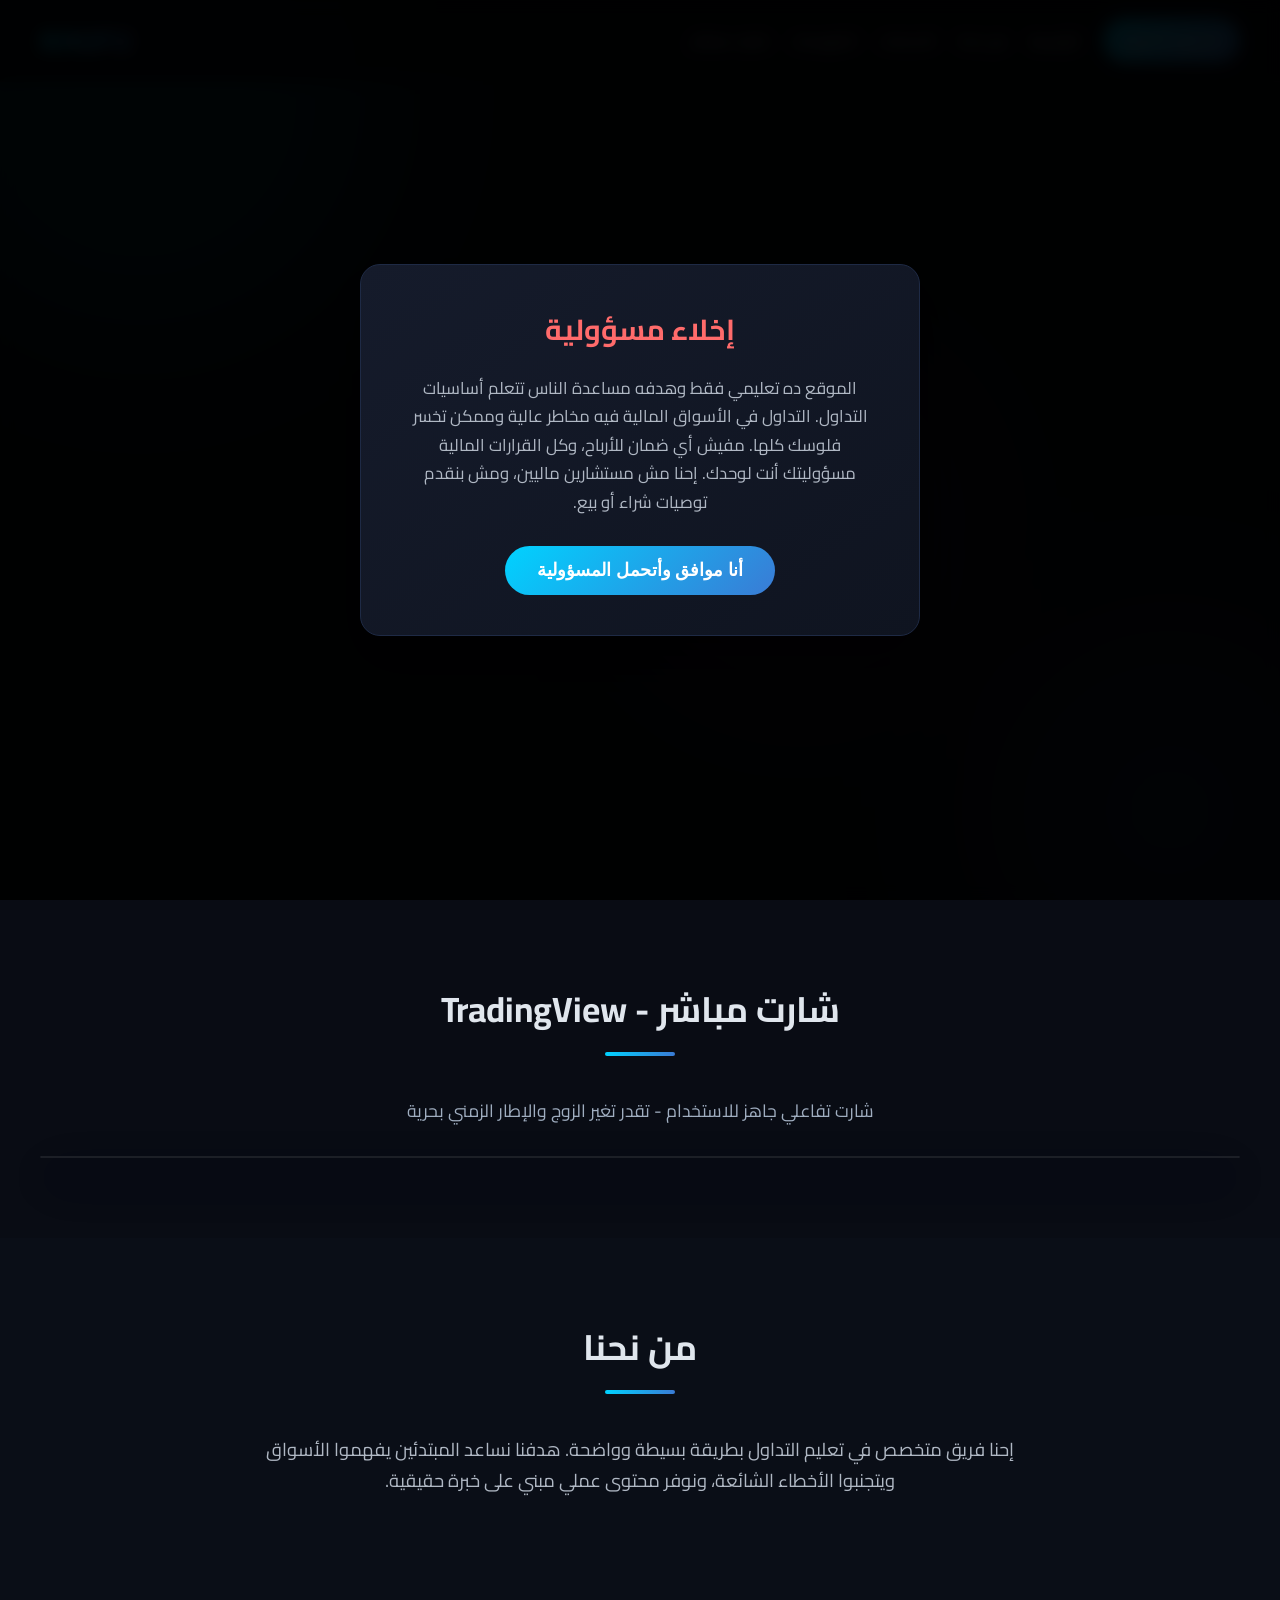
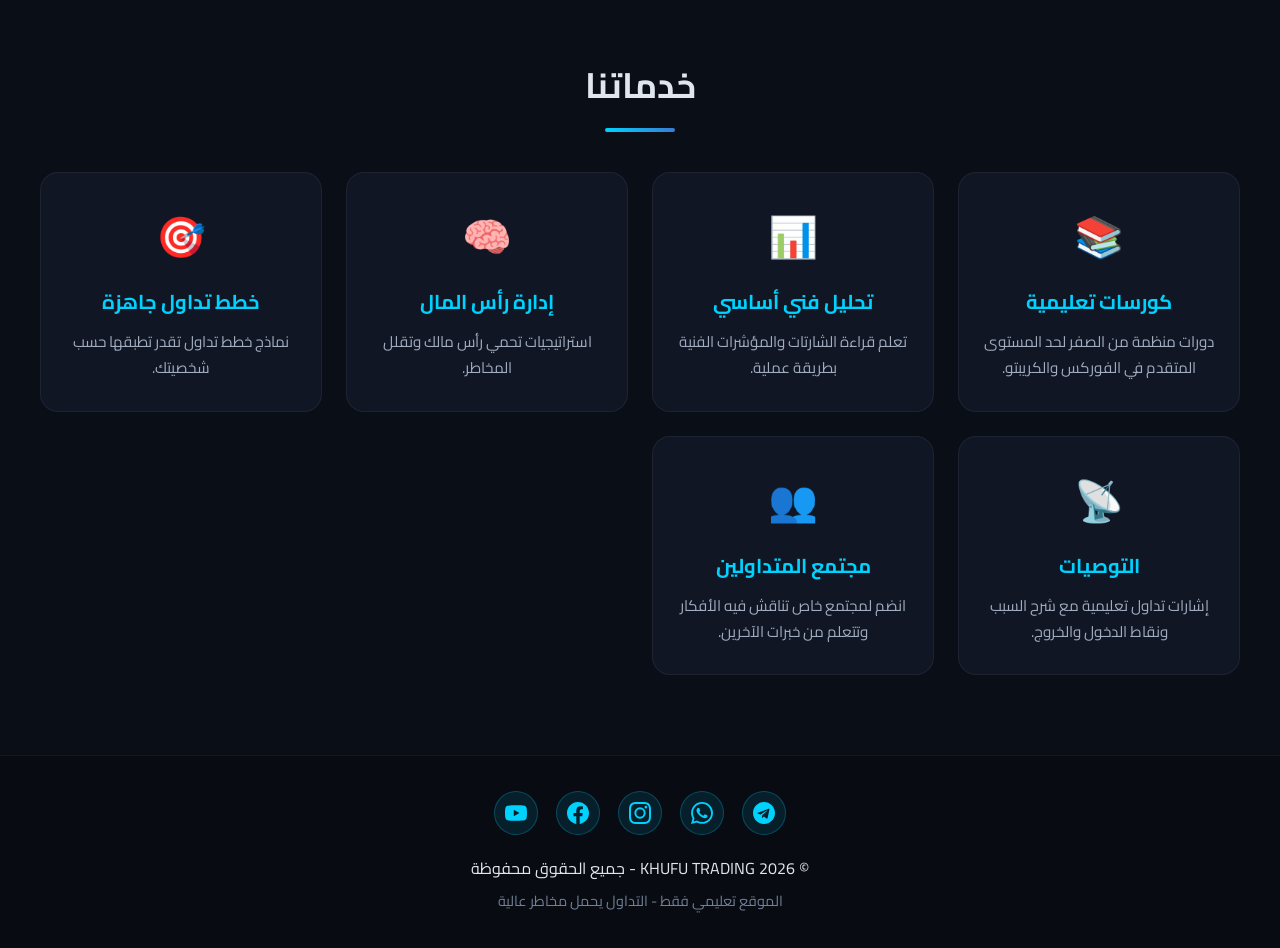
==== index.html @ 61bfe65c "Add files via upload" ====
<!DOCTYPE html>
<html lang="ar" dir="rtl">
<head>
    <meta charset="UTF-8">
    <meta name="viewport" content="width=device-width, initial-scale=1.0">
    <title>KHUFU TRADING | تعليم التداول</title>
    <link rel="stylesheet" href="style.css">
    <link href="https://fonts.googleapis.com/css2?family=Cairo:wght@400;600;700;900&display=swap" rel="stylesheet">
</head>
<body>

    <!-- رسالة إخلاء المسؤولية -->
    <div id="disclaimer-modal" class="modal">
        <div class="modal-content">
            <h2>إخلاء مسؤولية</h2>
            <p>
                الموقع ده تعليمي فقط وهدفه مساعدة الناس تتعلم أساسيات التداول.
                التداول في الأسواق المالية فيه مخاطر عالية وممكن تخسر فلوسك كلها.
                مفيش أي ضمان للأرباح، وكل القرارات المالية مسؤوليتك أنت لوحدك.
                إحنا مش مستشارين ماليين، ومش بنقدم توصيات شراء أو بيع.
            </p>
            <button id="accept-disclaimer">أنا موافق وأتحمل المسؤولية</button>
        </div>
    </div>

    <!-- الهيدر -->
    <header class="header">
    <div class="logo"><a href="index.html" style="text-decoration:none; color:inherit;">KHUFU</a></div>
    <nav class="nav">
        <a href="login.html" class="login-btn">تسجيل الدخول</a>
        <a href="index.html">الرئيسية</a>
        <a href="index.html#about">من نحنا</a>
        <a href="index.html#services">الخدمات</a>
        <a href="dashboard.html">الكورسات</a>
        <a href="index.html#chart">شارت مباشر</a>
    </nav>
    <div class="menu-toggle" id="menu-toggle">☰</div>
</header>

    <!-- الخلفية المتحركة -->
    <div class="animated-bg">
        <div class="circle circle1"></div>
        <div class="circle circle2"></div>
        <div class="circle circle3"></div>
    </div>

    <!-- القسم الرئيسي -->
    <section id="home" class="hero">
        <div class="hero-content">
            <h1 class="main-title">KHUFU TRADING</h1>
            <p>منصة تعليمية متخصصة في أسواق المال والعملات الرقمية</p>
            <a href="#services" class="btn">اكتشف خدماتنا</a>
        </div>
    </section>


    <!-- قسم الشارت المباشر (TradingView Embed) -->
    <section id="chart" class="chart-section section">
        <div class="container">
            <h2 class="section-title">شارت مباشر - TradingView</h2>
            <p class="chart-desc">شارت تفاعلي جاهز للاستخدام - تقدر تغير الزوج والإطار الزمني بحرية</p>
            
            <div class="tradingview-widget-container">
                <div id="tradingview_chart"></div>
                <script type="text/javascript" src="https://s3.tradingview.com/tv.js"></script>
                <script type="text/javascript">
                    new TradingView.widget({
                        "width": "100%",
                        "height": 550,
                        "symbol": "BINANCE:BTCUSDT",
                        "interval": "60",
                        "timezone": "Africa/Cairo",
                        "theme": "dark",
                        "style": "1",
                        "locale": "ar",
                        "toolbar_bg": "#0f1420",
                        "enable_publishing": false,
                        "allow_symbol_change": true,
                        "container_id": "tradingview_chart",
                        "hide_side_toolbar": false,
                        "studies": [
                            "RSI@tv-basicstudies",
                            "MASimple@tv-basicstudies"
                        ]
                    });
                </script>
            </div>
        </div>
    </section>

    <!-- من نحنا -->
    <section id="about" class="about section">
        <div class="container">
            <h2 class="section-title">من نحنا</h2>
            <div class="about-content">
                <p>
                    إحنا فريق متخصص في تعليم التداول بطريقة بسيطة وواضحة.
                    هدفنا نساعد المبتدئين يفهموا الأسواق ويتجنبوا الأخطاء الشائعة،
                    ونوفر محتوى عملي مبني على خبرة حقيقية.
                </p>
            </div>
        </div>
    </section>

    <!-- الخدمات -->
    <section id="services" class="services section">
        <div class="container">
            <h2 class="section-title">خدماتنا</h2>
            <div class="services-grid">
                <div class="service-card">
                    <div class="icon">📚</div>
                    <h3>كورسات تعليمية</h3>
                    <p>دورات منظمة من الصفر لحد المستوى المتقدم في الفوركس والكريبتو.</p>
                </div>
                <div class="service-card">
                    <div class="icon">📊</div>
                    <h3>تحليل فني أساسي</h3>
                    <p>تعلم قراءة الشارتات والمؤشرات الفنية بطريقة عملية.</p>
                </div>
                <div class="service-card">
                    <div class="icon">🧠</div>
                    <h3>إدارة رأس المال</h3>
                    <p>استراتيجيات تحمي رأس مالك وتقلل المخاطر.</p>
                </div>
                <div class="service-card">
                    <div class="icon">🎯</div>
                    <h3>خطط تداول جاهزة</h3>
                    <p>نماذج خطط تداول تقدر تطبقها حسب شخصيتك.</p>
                </div>
                <div class="service-card">
                    <div class="icon">📡</div>
                    <h3>التوصيات</h3>
                    <p>إشارات تداول تعليمية مع شرح السبب ونقاط الدخول والخروج.</p>
                </div>
                <div class="service-card">
                    <div class="icon">👥</div>
                    <h3>مجتمع المتداولين</h3>
                    <p>انضم لمجتمع خاص تناقش فيه الأفكار وتتعلم من خبرات الآخرين.</p>
                </div>
            </div>
        </div>
    </section>

    <!-- فوتر -->
 <!-- فوتر -->
    <footer class="footer">
        <div class="social-icons">
            <a href="https://t.me/YOUR_TELEGRAM" target="_blank" title="تليجرام" class="social-link">
                <svg viewBox="0 0 24 24" width="22" height="22" fill="currentColor"><path d="M12 0C5.373 0 0 5.373 0 12s5.373 12 12 12 12-5.373 12-12S18.627 0 12 0zm5.894 8.221l-1.97 9.28c-.145.658-.537.818-1.084.508l-3-2.21-1.446 1.394c-.14.18-.357.295-.6.295-.002 0-.022 0-.033-.001l.213-3.054 5.56-5.022c.24-.213-.054-.334-.373-.121l-6.869 4.326-2.96-.924c-.64-.203-.658-.64.136-.954l11.566-4.458c.538-.196 1.006.128.834.941z"/></svg>
            </a>
            <a href="https://wa.me/201000000000" target="_blank" title="واتساب" class="social-link">
                <svg viewBox="0 0 24 24" width="22" height="22" fill="currentColor"><path d="M17.472 14.382c-.297-.149-1.758-.867-2.03-.967-.273-.099-.471-.148-.67.15-.197.297-.767.966-.94 1.164-.173.199-.347.223-.644.075-.297-.15-1.255-.463-2.39-1.475-.883-.788-1.48-1.761-1.653-2.059-.173-.297-.018-.458.13-.606.134-.133.298-.347.446-.52.149-.174.198-.298.298-.497.099-.198.05-.371-.025-.52-.075-.149-.669-1.612-.916-2.207-.242-.579-.487-.5-.669-.51-.173-.008-.371-.01-.57-.01-.198 0-.52.074-.792.372-.272.297-1.04 1.016-1.04 2.479 0 1.462 1.065 2.875 1.213 3.074.149.198 2.096 3.2 5.077 4.487.709.306 1.262.489 1.694.625.712.227 1.36.195 1.871.118.571-.085 1.758-.719 2.006-1.413.248-.694.248-1.289.173-1.413-.074-.124-.272-.198-.57-.347m-5.421 7.403h-.004a9.87 9.87 0 01-5.031-1.378l-.361-.214-3.741.982.998-3.648-.235-.374a9.86 9.86 0 01-1.51-5.26c.001-5.45 4.436-9.884 9.888-9.884 2.64 0 5.122 1.03 6.988 2.898a9.825 9.825 0 012.893 6.994c-.003 5.45-4.435 9.884-9.885 9.884m8.413-18.297A11.815 11.815 0 0012.05 0C5.495 0 .16 5.335.157 11.892c0 2.096.547 4.142 1.588 5.945L.057 24l6.305-1.654a11.882 11.882 0 005.683 1.448h.005c6.554 0 11.89-5.335 11.893-11.893a11.821 11.821 0 00-3.48-8.413z"/></svg>
            </a>
            <a href="https://instagram.com/YOUR_INSTAGRAM" target="_blank" title="إنستجرام" class="social-link">
                <svg viewBox="0 0 24 24" width="22" height="22" fill="currentColor"><path d="M12 2.163c3.204 0 3.584.012 4.85.07 3.252.148 4.771 1.691 4.919 4.919.058 1.265.069 1.645.069 4.849 0 3.205-.012 3.584-.069 4.849-.149 3.225-1.664 4.771-4.919 4.919-1.266.058-1.644.07-4.85.07-3.204 0-3.584-.012-4.849-.07-3.26-.149-4.771-1.699-4.919-4.92-.058-1.265-.07-1.644-.07-4.849 0-3.204.013-3.583.07-4.849.149-3.227 1.664-4.771 4.919-4.919 1.266-.057 1.645-.069 4.849-.069zM12 0C8.741 0 8.333.014 7.053.072 2.695.272.273 2.69.073 7.052.014 8.333 0 8.741 0 12c0 3.259.014 3.668.072 4.948.2 4.358 2.618 6.78 6.98 6.98C8.333 23.986 8.741 24 12 24c3.259 0 3.668-.014 4.948-.072 4.354-.2 6.782-2.618 6.979-6.98.059-1.28.073-1.689.073-4.948 0-3.259-.014-3.667-.072-4.947-.196-4.354-2.617-6.78-6.979-6.98C15.668.014 15.259 0 12 0zm0 5.838a6.162 6.162 0 100 12.324 6.162 6.162 0 000-12.324zM12 16a4 4 0 110-8 4 4 0 010 8zm6.406-11.845a1.44 1.44 0 100 2.881 1.44 1.44 0 000-2.881z"/></svg>
            </a>
            <a href="https://www.facebook.com/YOUR_FACEBOOK" target="_blank" title="فيسبوك" class="social-link">
                <svg viewBox="0 0 24 24" width="22" height="22" fill="currentColor"><path d="M24 12.073c0-6.627-5.373-12-12-12s-12 5.373-12 12c0 5.99 4.388 10.954 10.125 11.854v-8.385H7.078v-3.47h3.047V9.43c0-3.007 1.792-4.669 4.533-4.669 1.312 0 2.686.235 2.686.235v2.953H15.83c-1.491 0-1.956.925-1.956 1.874v2.25h3.328l-.532 3.47h-2.796v8.385C19.612 23.027 24 18.062 24 12.073z"/></svg>
            </a>
            <a href="https://youtube.com/@YOUR_YOUTUBE" target="_blank" title="يوتيوب" class="social-link">
                <svg viewBox="0 0 24 24" width="22" height="22" fill="currentColor"><path d="M23.498 6.186a3.016 3.016 0 00-2.122-2.136C19.505 3.545 12 3.545 12 3.545s-7.505 0-9.377.505A3.017 3.017 0 00.502 6.186C0 8.07 0 12 0 12s0 3.93.502 5.814a3.016 3.016 0 002.122 2.136c1.871.505 9.376.505 9.376.505s7.505 0 9.377-.505a3.015 3.015 0 002.122-2.136C24 15.93 24 12 24 12s0-3.93-.502-5.814zM9.545 15.568V8.432L15.818 12l-6.273 3.568z"/></svg>
            </a>
        </div>
        <p>© 2026 KHUFU TRADING - جميع الحقوق محفوظة</p>
        <p class="small">الموقع تعليمي فقط - التداول يحمل مخاطر عالية</p>
    </footer>
    <script src="script.js"></script>
</body>
</html>
---- style.css ----
* {
    margin: 0;
    padding: 0;
    box-sizing: border-box;
}

body {
    font-family: 'Cairo', sans-serif;
    background: #0a0e17;
    color: #e0e6ed;
    overflow-x: hidden;
    line-height: 1.7;
}

/* ===== إخلاء المسؤولية ===== */
.modal {
    position: fixed;
    inset: 0;
    background: rgba(0, 0, 0, 0.92);
    display: flex;
    align-items: center;
    justify-content: center;
    z-index: 9999;
    backdrop-filter: blur(8px);
}

.modal.hidden {
    display: none;
}

.modal-content {
    background: linear-gradient(145deg, #151b2b, #0f1420);
    padding: 40px;
    border-radius: 20px;
    max-width: 560px;
    width: 90%;
    text-align: center;
    border: 1px solid #1e2a45;
    box-shadow: 0 25px 50px rgba(0, 0, 0, 0.5);
}

.modal-content h2 {
    color: #ff6b6b;
    margin-bottom: 20px;
    font-size: 1.8rem;
}

.modal-content p {
    margin-bottom: 30px;
    color: #b0b8c4;
    font-size: 1.05rem;
}

#accept-disclaimer {
    background: linear-gradient(135deg, #00d2ff, #3a7bd5);
    color: white;
    border: none;
    padding: 14px 32px;
    border-radius: 50px;
    font-size: 1.1rem;
    font-weight: 700;
    cursor: pointer;
    transition: transform 0.3s, box-shadow 0.3s;
}

#accept-disclaimer:hover {
    transform: translateY(-3px);
    box-shadow: 0 10px 25px rgba(0, 210, 255, 0.4);
}

/* ===== الهيدر ===== */
.header {
    position: fixed;
    top: 0;
    width: 100%;
    display: flex;
    justify-content: space-between;
    align-items: center;
    padding: 16px 40px;
    background: rgba(10, 14, 23, 0.9);
    backdrop-filter: blur(12px);
    z-index: 1000;
    border-bottom: 1px solid rgba(255, 255, 255, 0.05);
    flex-direction: row-reverse; /* KHUFU على اليسار */
}

.logo {
    font-size: 1.8rem;
    font-weight: 900;
    background: linear-gradient(90deg, #00d2ff, #3a7bd5);
    -webkit-background-clip: text;
    -webkit-text-fill-color: transparent;
    letter-spacing: 1px;
}

.nav {
    display: flex;
    gap: 22px;
    align-items: center;
}

.nav a {
    color: #c5d0de;
    text-decoration: none;
    font-weight: 600;
    font-size: 1rem;
    transition: color 0.3s;
}

.nav a:hover {
    color: #00d2ff;
}

.login-btn {
    background: linear-gradient(135deg, #00d2ff, #3a7bd5);
    color: white !important;
    padding: 9px 20px;
    border-radius: 50px;
    font-weight: 700;
}

.menu-toggle {
    display: none;
    font-size: 1.7rem;
    cursor: pointer;
}

/* ===== الخلفية المتحركة ===== */
.animated-bg {
    position: fixed;
    inset: 0;
    z-index: -1;
    overflow: hidden;
}

.circle {
    position: absolute;
    border-radius: 50%;
    filter: blur(80px);
    opacity: 0.22;
    animation: float 18s infinite ease-in-out;
}

.circle1 {
    width: 480px;
    height: 480px;
    background: #00d2ff;
    top: -140px;
    left: -100px;
}

.circle2 {
    width: 380px;
    height: 380px;
    background: #3a7bd5;
    bottom: -100px;
    right: -80px;
    animation-delay: -6s;
}

.circle3 {
    width: 320px;
    height: 320px;
    background: #7b2cbf;
    top: 40%;
    left: 50%;
    animation-delay: -12s;
}

@keyframes float {
    0%, 100% { transform: translate(0, 0) scale(1); }
    33% { transform: translate(40px, -50px) scale(1.1); }
    66% { transform: translate(-30px, 30px) scale(0.95); }
}

/* ===== الهيرو - فراغات متشالة جامد ===== */
.hero {
    min-height: 100vh;
    display: flex;
    align-items: center;
    justify-content: center;
    text-align: center;
    padding: 100px 20px 50px;
}

.hero-content {
    max-width: 900px;
}

.main-title {
    font-size: 3.8rem;
    font-weight: 900;
    margin: 0 0 10px 0;
    letter-spacing: 2px;
    background: linear-gradient(90deg, #00d2ff, #3a7bd5, #7b2cbf);
    -webkit-background-clip: text;
    -webkit-text-fill-color: transparent;
    line-height: 1.15;
}

.hero-content p {
    font-size: 1.2rem;
    color: #a0aec0;
    margin: 0 0 24px 0;
    line-height: 1.5;
}

.btn {
    display: inline-block;
    background: linear-gradient(135deg, #00d2ff, #3a7bd5);
    color: white;
    padding: 13px 34px;
    border-radius: 50px;
    text-decoration: none;
    font-weight: 700;
    font-size: 1.05rem;
    transition: transform 0.3s, box-shadow 0.3s;
}

.btn:hover {
    transform: translateY(-3px);
    box-shadow: 0 12px 25px rgba(0, 210, 255, 0.35);
}

/* ===== الأقسام ===== */
.section {
    padding: 80px 20px;
}

.container {
    max-width: 1200px;
    margin: 0 auto;
}

.section-title {
    text-align: center;
    font-size: 2.2rem;
    margin-bottom: 40px;
    position: relative;
}

.section-title::after {
    content: '';
    display: block;
    width: 70px;
    height: 4px;
    background: linear-gradient(90deg, #00d2ff, #3a7bd5);
    margin: 12px auto 0;
    border-radius: 2px;
}

.about-content {
    max-width: 750px;
    margin: 0 auto;
    text-align: center;
    font-size: 1.15rem;
    color: #b0b8c4;
}

/* ===== الخدمات ===== */
.services-grid {
    display: grid;
    grid-template-columns: repeat(auto-fit, minmax(270px, 1fr));
    gap: 24px;
}

.service-card {
    background: rgba(21, 27, 43, 0.7);
    border: 1px solid rgba(255, 255, 255, 0.06);
    border-radius: 18px;
    padding: 30px 22px;
    text-align: center;
    transition: transform 0.35s, border-color 0.35s, box-shadow 0.35s;
    opacity: 0;
    transform: translateY(30px);
}

.service-card.visible {
    opacity: 1;
    transform: translateY(0);
}

.service-card:hover {
    transform: translateY(-8px);
    border-color: #00d2ff;
    box-shadow: 0 18px 35px rgba(0, 210, 255, 0.15);
}

.service-card .icon {
    font-size: 2.5rem;
    margin-bottom: 14px;
}

.service-card h3 {
    font-size: 1.25rem;
    margin-bottom: 10px;
    color: #00d2ff;
}

.service-card p {
    color: #a0aec0;
    font-size: 0.95rem;
}

/* ===== قسم الشارت ===== */
.chart-section {
    background: rgba(8, 11, 18, 0.5);
}

.chart-desc {
    text-align: center;
    color: #a0aec0;
    margin-bottom: 30px;
    font-size: 1.1rem;
}

.tradingview-widget-container {
    border-radius: 14px;
    overflow: hidden;
    border: 1px solid rgba(255, 255, 255, 0.08);
    box-shadow: 0 20px 50px rgba(0, 0, 0, 0.4);
}

/* ===== فوتر ===== */
.footer {
    text-align: center;
    padding: 35px 20px;
    background: #080b12;
    border-top: 1px solid rgba(255, 255, 255, 0.05);
}

.footer .small {
    font-size: 0.9rem;
    color: #718096;
    margin-top: 6px;
}

/* ===== موبايل ===== */
@media (max-width: 768px) {
    .header {
        padding: 14px 18px;
        flex-direction: row-reverse;
    }

    .nav {
        display: none;
        position: absolute;
        top: 65px;
        left: 0;
        right: 0;
        background: #0f1420;
        flex-direction: column;
        padding: 20px;
        gap: 16px;
    }

    .nav.active {
        display: flex;
    }

    .menu-toggle {
        display: block;
    }

    .main-title {
        font-size: 2.5rem;
    }

    .hero {
        padding: 110px 16px 40px;
    }

    .hero-content p {
        font-size: 1.05rem;
    }
    
    padding: 0;
   box-sizing: border-box;
   
}

body {
    font-family: 'Cairo', sans-serif;
    background: #0a0e17;
    color: #e0e6ed;
    overflow-x: hidden;
    line-height: 1.7;
}

/* ===== إخلاء المسؤولية ===== */
.modal {
    position: fixed;
    inset: 0;
    background: rgba(0, 0, 0, 0.92);
    display: flex;
    align-items: center;
    justify-content: center;
    z-index: 9999;
    backdrop-filter: blur(8px);
}

.modal.hidden {
    display: none;
}

.modal-content {
    background: linear-gradient(145deg, #151b2b, #0f1420);
    padding: 40px;
    border-radius: 20px;
    max-width: 560px;
    width: 90%;
    text-align: center;
    border: 1px solid #1e2a45;
    box-shadow: 0 25px 50px rgba(0, 0, 0, 0.5);
}

.modal-content h2 {
    color: #ff6b6b;
    margin-bottom: 20px;
    font-size: 1.8rem;
}

.modal-content p {
    margin-bottom: 30px;
    color: #b0b8c4;
    font-size: 1.05rem;
}

#accept-disclaimer {
    background: linear-gradient(135deg, #00d2ff, #3a7bd5);
    color: white;
    border: none;
    padding: 14px 32px;
    border-radius: 50px;
    font-size: 1.1rem;
    font-weight: 700;
    cursor: pointer;
    transition: transform 0.3s, box-shadow 0.3s;
}

#accept-disclaimer:hover {
    transform: translateY(-3px);
    box-shadow: 0 10px 25px rgba(0, 210, 255, 0.4);
}

/* ===== الهيدر ===== */
.header {
    position: fixed;
    top: 0;
    width: 100%;
    display: flex;
    justify-content: space-between;
    align-items: center;
    padding: 16px 40px;
    background: rgba(10, 14, 23, 0.9);
    backdrop-filter: blur(12px);
    z-index: 1000;
    border-bottom: 1px solid rgba(255, 255, 255, 0.05);
    flex-direction: row-reverse; /* KHUFU على اليسار */
}

.logo {
    font-size: 1.8rem;
    font-weight: 900;
    background: linear-gradient(90deg, #00d2ff, #3a7bd5);
    -webkit-background-clip: text;
    -webkit-text-fill-color: transparent;
    letter-spacing: 1px;
}

.nav {
    display: flex;
    gap: 22px;
    align-items: center;
}

.nav a {
    color: #c5d0de;
    text-decoration: none;
    font-weight: 600;
    font-size: 1rem;
    transition: color 0.3s;
}

.nav a:hover {
    color: #00d2ff;
}

.login-btn {
    background: linear-gradient(135deg, #00d2ff, #3a7bd5);
    color: white !important;
    padding: 9px 20px;
    border-radius: 50px;
    font-weight: 700;
}

.menu-toggle {
    display: none;
    font-size: 1.7rem;
    cursor: pointer;
}

/* ===== الخلفية المتحركة ===== */
.animated-bg {
    position: fixed;
    inset: 0;
    z-index: -1;
    overflow: hidden;
}

.circle {
    position: absolute;
    border-radius: 50%;
    filter: blur(80px);
    opacity: 0.22;
    animation: float 18s infinite ease-in-out;
}

.circle1 {
    width: 480px;
    height: 480px;
    background: #00d2ff;
    top: -140px;
    left: -100px;
}

.circle2 {
    width: 380px;
    height: 380px;
    background: #3a7bd5;
    bottom: -100px;
    right: -80px;
    animation-delay: -6s;
}

.circle3 {
    width: 320px;
    height: 320px;
    background: #7b2cbf;
    top: 40%;
    left: 50%;
    animation-delay: -12s;
}

@keyframes float {
    0%, 100% { transform: translate(0, 0) scale(1); }
    33% { transform: translate(40px, -50px) scale(1.1); }
    66% { transform: translate(-30px, 30px) scale(0.95); }
}

/* ===== الهيرو - فراغات متشالة جامد ===== */
.hero {
    min-height: 100vh;
    display: flex;
    align-items: center;
    justify-content: center;
    text-align: center;
    padding: 100px 20px 50px;
}

.hero-content {
    max-width: 900px;
}

.main-title {
    font-size: 3.8rem;
    font-weight: 900;
    margin: 0 0 10px 0;
    letter-spacing: 2px;
    background: linear-gradient(90deg, #00d2ff, #3a7bd5, #7b2cbf);
    -webkit-background-clip: text;
    -webkit-text-fill-color: transparent;
    line-height: 1.15;
}

.hero-content p {
    font-size: 1.2rem;
    color: #a0aec0;
    margin: 0 0 24px 0;
    line-height: 1.5;
}

.btn {
    display: inline-block;
    background: linear-gradient(135deg, #00d2ff, #3a7bd5);
    color: white;
    padding: 13px 34px;
    border-radius: 50px;
    text-decoration: none;
    font-weight: 700;
    font-size: 1.05rem;
    transition: transform 0.3s, box-shadow 0.3s;
}

.btn:hover {
    transform: translateY(-3px);
    box-shadow: 0 12px 25px rgba(0, 210, 255, 0.35);
}

/* ===== الأقسام ===== */
.section {
    padding: 80px 20px;
}

.container {
    max-width: 1200px;
    margin: 0 auto;
}

.section-title {
    text-align: center;
    font-size: 2.2rem;
    margin-bottom: 40px;
    position: relative;
}

.section-title::after {
    content: '';
    display: block;
    width: 70px;
    height: 4px;
    background: linear-gradient(90deg, #00d2ff, #3a7bd5);
    margin: 12px auto 0;
    border-radius: 2px;
}

.about-content {
    max-width: 750px;
    margin: 0 auto;
    text-align: center;
    font-size: 1.15rem;
    color: #b0b8c4;
}

/* ===== الخدمات ===== */
.services-grid {
    display: grid;
    grid-template-columns: repeat(auto-fit, minmax(270px, 1fr));
    gap: 24px;
}

.service-card {
    background: rgba(21, 27, 43, 0.7);
    border: 1px solid rgba(255, 255, 255, 0.06);
    border-radius: 18px;
    padding: 30px 22px;
    text-align: center;
    transition: transform 0.35s, border-color 0.35s, box-shadow 0.35s;
    opacity: 0;
    transform: translateY(30px);
}

.service-card.visible {
    opacity: 1;
    transform: translateY(0);
}

.service-card:hover {
    transform: translateY(-8px);
    border-color: #00d2ff;
    box-shadow: 0 18px 35px rgba(0, 210, 255, 0.15);
}

.service-card .icon {
    font-size: 2.5rem;
    margin-bottom: 14px;
}

.service-card h3 {
    font-size: 1.25rem;
    margin-bottom: 10px;
    color: #00d2ff;
}

.service-card p {
    color: #a0aec0;
    font-size: 0.95rem;
}


/* ===== قسم الشارت ===== */
.chart-section {
    background: rgba(8, 11, 18, 0.5);
}

.chart-desc {
    text-align: center;
    color: #a0aec0;
    margin-bottom: 30px;
    font-size: 1.1rem;
}

.tradingview-widget-container {
    border-radius: 14px;
    overflow: hidden;
    border: 1px solid rgba(255, 255, 255, 0.08);
    box-shadow: 0 20px 50px rgba(0, 0, 0, 0.4);
}

/* ===== فوتر ===== */
.footer {
    text-align: center;
    padding: 35px 20px;
    background: #080b12;
    border-top: 1px solid rgba(255, 255, 255, 0.05);
}

.footer .small {
    font-size: 0.9rem;
    color: #718096;
    margin-top: 6px;
}

/* ===== موبايل ===== */
@media (max-width: 768px) {
    .header {
        padding: 14px 18px;
        flex-direction: row-reverse;
    }

    .nav {
        display: none;
        position: absolute;
        top: 65px;
        left: 0;
        right: 0;
        background: #0f1420;
        flex-direction: column;
        padding: 20px;
        gap: 16px;
    }

    .nav.active {
        display: flex;
    }

    .menu-toggle {
        display: block;
    }

    .main-title {
        font-size: 2.5rem;
    }

    .hero {
        padding: 110px 16px 40px;
    }

    .hero-content p {
        font-size: 1.05rem;
    }
}
.id-upload-section {
    background: rgba(15, 20, 32, 0.6);
    border: 1px solid rgba(0, 210, 255, 0.15);
    border-radius: 16px;
    padding: 20px;
    margin-top: 10px;
    margin-bottom: 10px;
}

.id-upload-section input[type="file"] {
    width: 100%;
    padding: 12px;
    background: #0f1420;
    border: 1px dashed #3a7bd5;
    border-radius: 12px;
    color: #a0aec0;
    cursor: pointer;
}

.id-upload-section input[type="file"]::file-selector-button {
    background: linear-gradient(135deg, #00d2ff, #3a7bd5);
    color: white;
    border: none;
    padding: 8px 16px;
    border-radius: 8px;
    margin-left: 10px;
    cursor: pointer;
    font-family: 'Cairo', sans-serif;
} 

/* ===== أيقونات السوشيال ميديا في الفوتر ===== */
.footer .social-icons {
    display: flex;
    justify-content: center;
    gap: 18px;
    margin-bottom: 20px;
    flex-wrap: wrap;
}

.footer .social-link {
    width: 44px;
    height: 44px;
    border-radius: 50%;
    background: rgba(0, 210, 255, 0.1);
    border: 1px solid rgba(0, 210, 255, 0.25);
    display: flex;
    align-items: center;
    justify-content: center;
    color: #00d2ff;
    transition: all 0.3s ease;
    text-decoration: none;
}

.footer .social-link:hover {
    background: linear-gradient(135deg, #00d2ff, #3a7bd5);
    color: white;
    transform: translateY(-4px);
    box-shadow: 0 8px 20px rgba(0, 210, 255, 0.35);
    border-color: transparent;
}
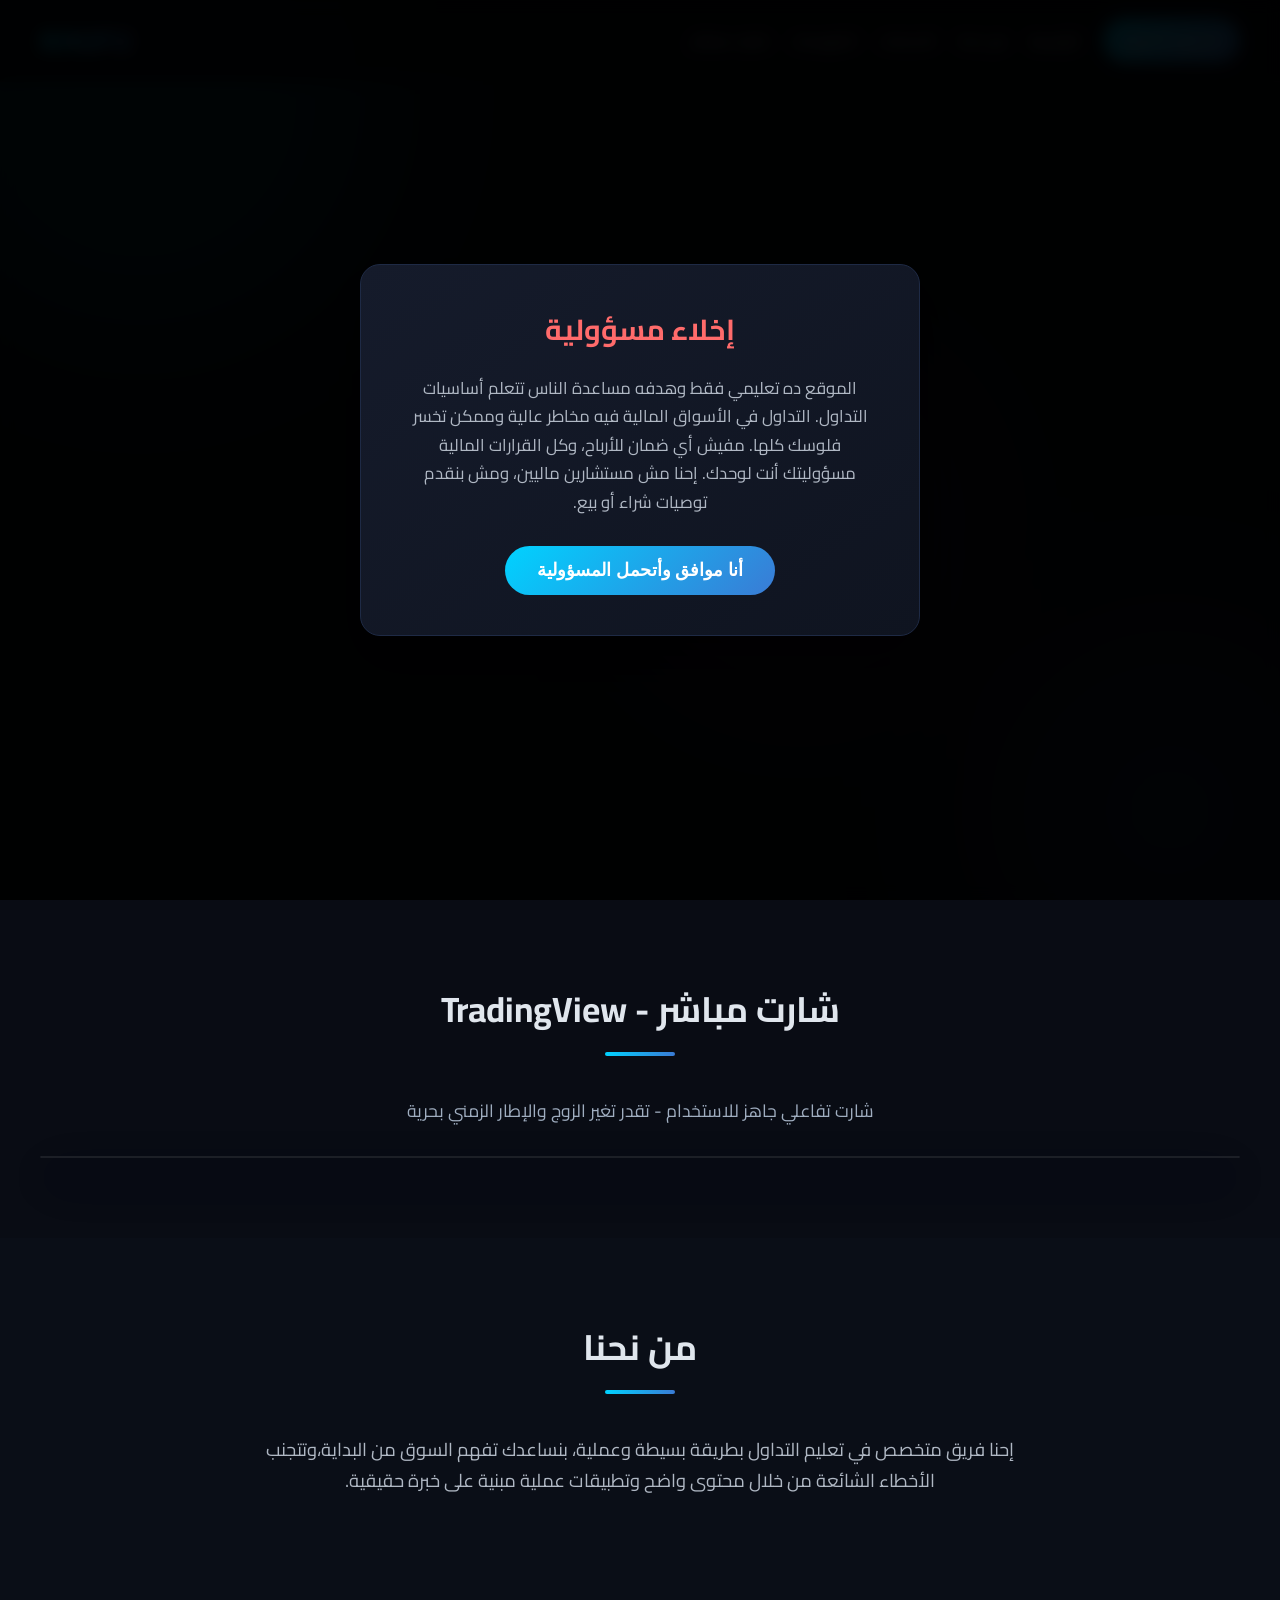
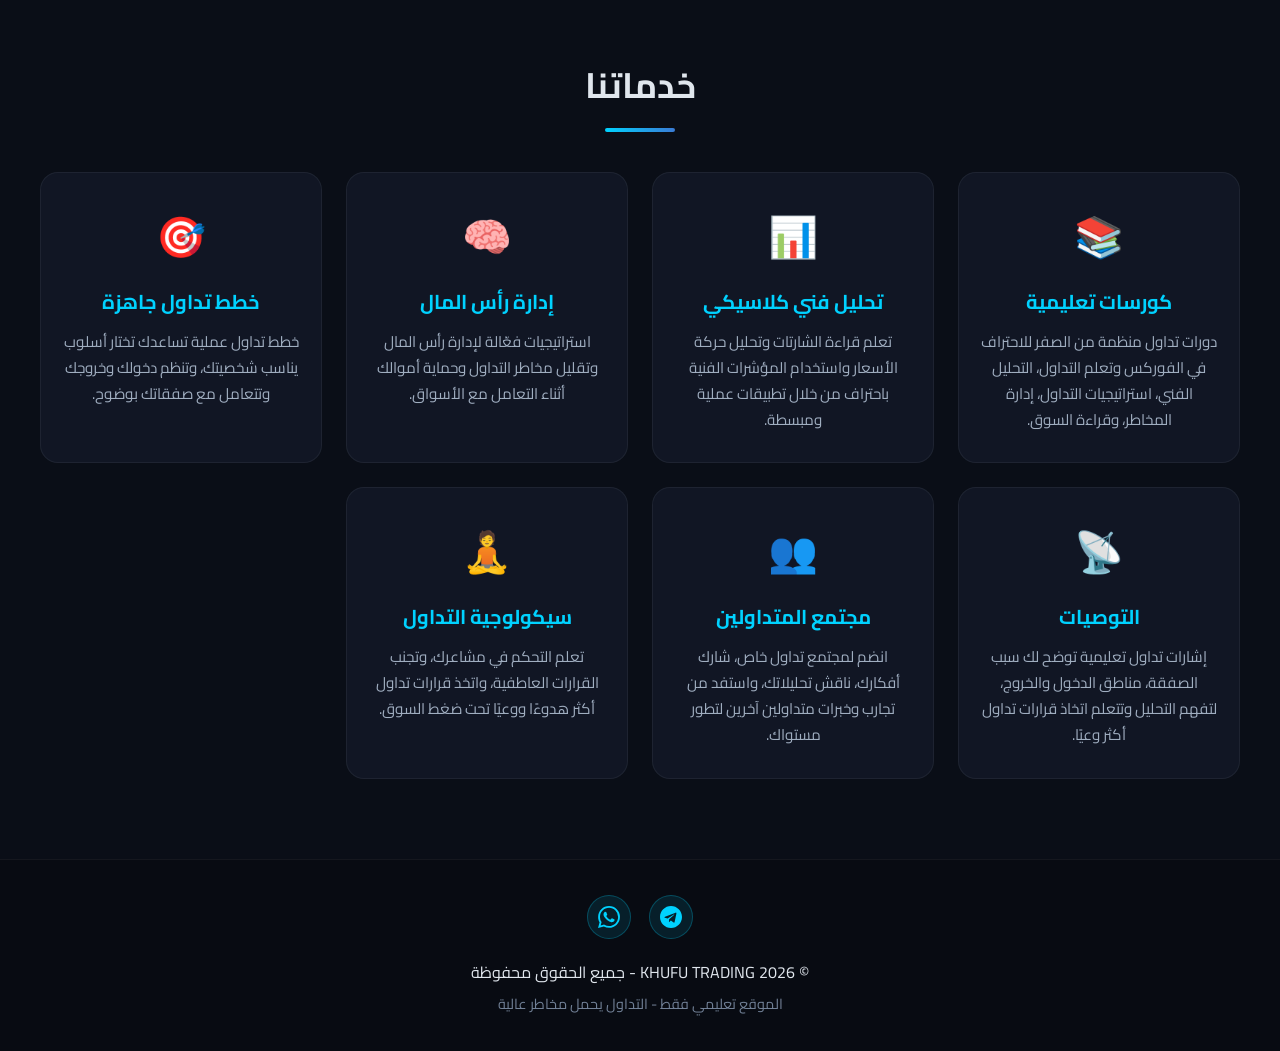
==== commit 9dcd0a33: "Add files via upload" ====
--- a/index.html
+++ b/index.html
@@ -48,7 +48,7 @@
     <section id="home" class="hero">
         <div class="hero-content">
             <h1 class="main-title">KHUFU TRADING</h1>
-            <p>منصة تعليمية متخصصة في أسواق المال والعملات الرقمية</p>
+            <p>منصة تعليمية متخصصة في أسواق المال والفوركس</p>
             <a href="#services" class="btn">اكتشف خدماتنا</a>
         </div>
     </section>
@@ -93,73 +93,94 @@
         <div class="container">
             <h2 class="section-title">من نحنا</h2>
             <div class="about-content">
-                <p>
-                    إحنا فريق متخصص في تعليم التداول بطريقة بسيطة وواضحة.
-                    هدفنا نساعد المبتدئين يفهموا الأسواق ويتجنبوا الأخطاء الشائعة،
-                    ونوفر محتوى عملي مبني على خبرة حقيقية.
+                <p> إحنا فريق متخصص في تعليم التداول بطريقة بسيطة وعملية، بنساعدك تفهم السوق من البداية،وتتجنب الأخطاء الشائعة من خلال محتوى واضح وتطبيقات عملية مبنية على خبرة حقيقية.
                 </p>
             </div>
         </div>
     </section>
 
     <!-- الخدمات -->
-    <section id="services" class="services section">
-        <div class="container">
-            <h2 class="section-title">خدماتنا</h2>
-            <div class="services-grid">
-                <div class="service-card">
-                    <div class="icon">📚</div>
-                    <h3>كورسات تعليمية</h3>
-                    <p>دورات منظمة من الصفر لحد المستوى المتقدم في الفوركس والكريبتو.</p>
-                </div>
-                <div class="service-card">
-                    <div class="icon">📊</div>
-                    <h3>تحليل فني أساسي</h3>
-                    <p>تعلم قراءة الشارتات والمؤشرات الفنية بطريقة عملية.</p>
-                </div>
-                <div class="service-card">
-                    <div class="icon">🧠</div>
-                    <h3>إدارة رأس المال</h3>
-                    <p>استراتيجيات تحمي رأس مالك وتقلل المخاطر.</p>
-                </div>
-                <div class="service-card">
-                    <div class="icon">🎯</div>
-                    <h3>خطط تداول جاهزة</h3>
-                    <p>نماذج خطط تداول تقدر تطبقها حسب شخصيتك.</p>
-                </div>
-                <div class="service-card">
-                    <div class="icon">📡</div>
-                    <h3>التوصيات</h3>
-                    <p>إشارات تداول تعليمية مع شرح السبب ونقاط الدخول والخروج.</p>
-                </div>
-                <div class="service-card">
-                    <div class="icon">👥</div>
-                    <h3>مجتمع المتداولين</h3>
-                    <p>انضم لمجتمع خاص تناقش فيه الأفكار وتتعلم من خبرات الآخرين.</p>
-                </div>
+<!-- الخدمات -->
+<section id="services" class="services section">
+    <div class="container">
+        <h2 class="section-title">خدماتنا</h2>
+        <div class="services-grid">
+            <div class="service-card">
+                <div class="icon">📚</div>
+                <h3>كورسات تعليمية</h3>
+                <p>
+                    دورات تداول منظمة من الصفر للاحتراف في الفوركس وتعلم التداول، التحليل الفني، استراتيجيات التداول، إدارة المخاطر، وقراءة السوق.
+                </p>
+            </div>
+            <div class="service-card">
+                <div class="icon">📊</div>
+                <h3>تحليل فني كلاسيكي</h3>
+                <p>
+                    تعلم قراءة الشارتات وتحليل حركة الأسعار واستخدام المؤشرات الفنية باحتراف من خلال تطبيقات عملية ومبسطة.
+                    </p>
+            </div>
+            <div class="service-card">
+                <div class="icon">🧠</div>
+                <h3>إدارة رأس المال</h3>
+                <p>
+                    استراتيجيات فعّالة لإدارة رأس المال وتقليل مخاطر التداول وحماية أموالك أثناء التعامل مع الأسواق.
+                </p>
+            </div>
+            <div class="service-card">
+                <div class="icon">🎯</div>
+                <h3>خطط تداول جاهزة</h3>
+                <p>
+                    
+                    خطط تداول عملية تساعدك تختار أسلوب يناسب شخصيتك، وتنظم دخولك وخروجك وتتعامل مع صفقاتك بوضوح.
+                </p>
+            </div>
+            <div class="service-card">
+                <div class="icon">📡</div>
+                <h3>التوصيات</h3>
+                <p>
+                    إشارات تداول تعليمية توضح لك سبب الصفقة، مناطق الدخول والخروج، لتفهم التحليل وتتعلم اتخاذ قرارات تداول أكثر وعيًا.
+                </p>
+            </div>
+            <div class="service-card">
+                <div class="icon">👥</div>
+                <h3>مجتمع المتداولين</h3>
+                <p>
+                    انضم لمجتمع تداول خاص، شارك أفكارك، ناقش تحليلاتك، واستفد من تجارب وخبرات متداولين آخرين لتطور مستواك.
+                </p>
+            </div>
+
+            <!-- القسمين الجديدين -->
+            <div class="service-card">
+                <div class="icon">🧘</div>
+                <h3>سيكولوجية التداول</h3>
+                <p>
+                    تعلم التحكم في مشاعرك، وتجنب القرارات العاطفية، واتخذ قرارات تداول أكثر هدوءًا ووعيًا تحت ضغط السوق.
+                </p> 
+            </div>
+            <div class="service-card">
+                <div class="icon">📰</div>
+                <h3>تحليل أساسي</h3>
+                <p>
+                    تعلم فهم الأخبار الاقتصادية والتقارير المالية وتحليل تأثيرها على حركة الأسعار واتجاهات السوق.
+                </p>
             </div>
         </div>
-    </section>
+    </div>
+</section>
 
     <!-- فوتر -->
  <!-- فوتر -->
     <footer class="footer">
         <div class="social-icons">
-            <a href="https://t.me/YOUR_TELEGRAM" target="_blank" title="تليجرام" class="social-link">
+            <a href="https://t.me/khufugold" target="_blank" title="تليجرام" class="social-link">
                 <svg viewBox="0 0 24 24" width="22" height="22" fill="currentColor"><path d="M12 0C5.373 0 0 5.373 0 12s5.373 12 12 12 12-5.373 12-12S18.627 0 12 0zm5.894 8.221l-1.97 9.28c-.145.658-.537.818-1.084.508l-3-2.21-1.446 1.394c-.14.18-.357.295-.6.295-.002 0-.022 0-.033-.001l.213-3.054 5.56-5.022c.24-.213-.054-.334-.373-.121l-6.869 4.326-2.96-.924c-.64-.203-.658-.64.136-.954l11.566-4.458c.538-.196 1.006.128.834.941z"/></svg>
             </a>
-            <a href="https://wa.me/201000000000" target="_blank" title="واتساب" class="social-link">
+            <a href="https://wa.me/201281358908" target="_blank" title="واتساب" class="social-link">
                 <svg viewBox="0 0 24 24" width="22" height="22" fill="currentColor"><path d="M17.472 14.382c-.297-.149-1.758-.867-2.03-.967-.273-.099-.471-.148-.67.15-.197.297-.767.966-.94 1.164-.173.199-.347.223-.644.075-.297-.15-1.255-.463-2.39-1.475-.883-.788-1.48-1.761-1.653-2.059-.173-.297-.018-.458.13-.606.134-.133.298-.347.446-.52.149-.174.198-.298.298-.497.099-.198.05-.371-.025-.52-.075-.149-.669-1.612-.916-2.207-.242-.579-.487-.5-.669-.51-.173-.008-.371-.01-.57-.01-.198 0-.52.074-.792.372-.272.297-1.04 1.016-1.04 2.479 0 1.462 1.065 2.875 1.213 3.074.149.198 2.096 3.2 5.077 4.487.709.306 1.262.489 1.694.625.712.227 1.36.195 1.871.118.571-.085 1.758-.719 2.006-1.413.248-.694.248-1.289.173-1.413-.074-.124-.272-.198-.57-.347m-5.421 7.403h-.004a9.87 9.87 0 01-5.031-1.378l-.361-.214-3.741.982.998-3.648-.235-.374a9.86 9.86 0 01-1.51-5.26c.001-5.45 4.436-9.884 9.888-9.884 2.64 0 5.122 1.03 6.988 2.898a9.825 9.825 0 012.893 6.994c-.003 5.45-4.435 9.884-9.885 9.884m8.413-18.297A11.815 11.815 0 0012.05 0C5.495 0 .16 5.335.157 11.892c0 2.096.547 4.142 1.588 5.945L.057 24l6.305-1.654a11.882 11.882 0 005.683 1.448h.005c6.554 0 11.89-5.335 11.893-11.893a11.821 11.821 0 00-3.48-8.413z"/></svg>
             </a>
-            <a href="https://instagram.com/YOUR_INSTAGRAM" target="_blank" title="إنستجرام" class="social-link">
-                <svg viewBox="0 0 24 24" width="22" height="22" fill="currentColor"><path d="M12 2.163c3.204 0 3.584.012 4.85.07 3.252.148 4.771 1.691 4.919 4.919.058 1.265.069 1.645.069 4.849 0 3.205-.012 3.584-.069 4.849-.149 3.225-1.664 4.771-4.919 4.919-1.266.058-1.644.07-4.85.07-3.204 0-3.584-.012-4.849-.07-3.26-.149-4.771-1.699-4.919-4.92-.058-1.265-.07-1.644-.07-4.849 0-3.204.013-3.583.07-4.849.149-3.227 1.664-4.771 4.919-4.919 1.266-.057 1.645-.069 4.849-.069zM12 0C8.741 0 8.333.014 7.053.072 2.695.272.273 2.69.073 7.052.014 8.333 0 8.741 0 12c0 3.259.014 3.668.072 4.948.2 4.358 2.618 6.78 6.98 6.98C8.333 23.986 8.741 24 12 24c3.259 0 3.668-.014 4.948-.072 4.354-.2 6.782-2.618 6.979-6.98.059-1.28.073-1.689.073-4.948 0-3.259-.014-3.667-.072-4.947-.196-4.354-2.617-6.78-6.979-6.98C15.668.014 15.259 0 12 0zm0 5.838a6.162 6.162 0 100 12.324 6.162 6.162 0 000-12.324zM12 16a4 4 0 110-8 4 4 0 010 8zm6.406-11.845a1.44 1.44 0 100 2.881 1.44 1.44 0 000-2.881z"/></svg>
-            </a>
-            <a href="https://www.facebook.com/YOUR_FACEBOOK" target="_blank" title="فيسبوك" class="social-link">
-                <svg viewBox="0 0 24 24" width="22" height="22" fill="currentColor"><path d="M24 12.073c0-6.627-5.373-12-12-12s-12 5.373-12 12c0 5.99 4.388 10.954 10.125 11.854v-8.385H7.078v-3.47h3.047V9.43c0-3.007 1.792-4.669 4.533-4.669 1.312 0 2.686.235 2.686.235v2.953H15.83c-1.491 0-1.956.925-1.956 1.874v2.25h3.328l-.532 3.47h-2.796v8.385C19.612 23.027 24 18.062 24 12.073z"/></svg>
-            </a>
-            <a href="https://youtube.com/@YOUR_YOUTUBE" target="_blank" title="يوتيوب" class="social-link">
-                <svg viewBox="0 0 24 24" width="22" height="22" fill="currentColor"><path d="M23.498 6.186a3.016 3.016 0 00-2.122-2.136C19.505 3.545 12 3.545 12 3.545s-7.505 0-9.377.505A3.017 3.017 0 00.502 6.186C0 8.07 0 12 0 12s0 3.93.502 5.814a3.016 3.016 0 002.122 2.136c1.871.505 9.376.505 9.376.505s7.505 0 9.377-.505a3.015 3.015 0 002.122-2.136C24 15.93 24 12 24 12s0-3.93-.502-5.814zM9.545 15.568V8.432L15.818 12l-6.273 3.568z"/></svg>
-            </a>
+          
+          
+           
         </div>
         <p>© 2026 KHUFU TRADING - جميع الحقوق محفوظة</p>
         <p class="small">الموقع تعليمي فقط - التداول يحمل مخاطر عالية</p>
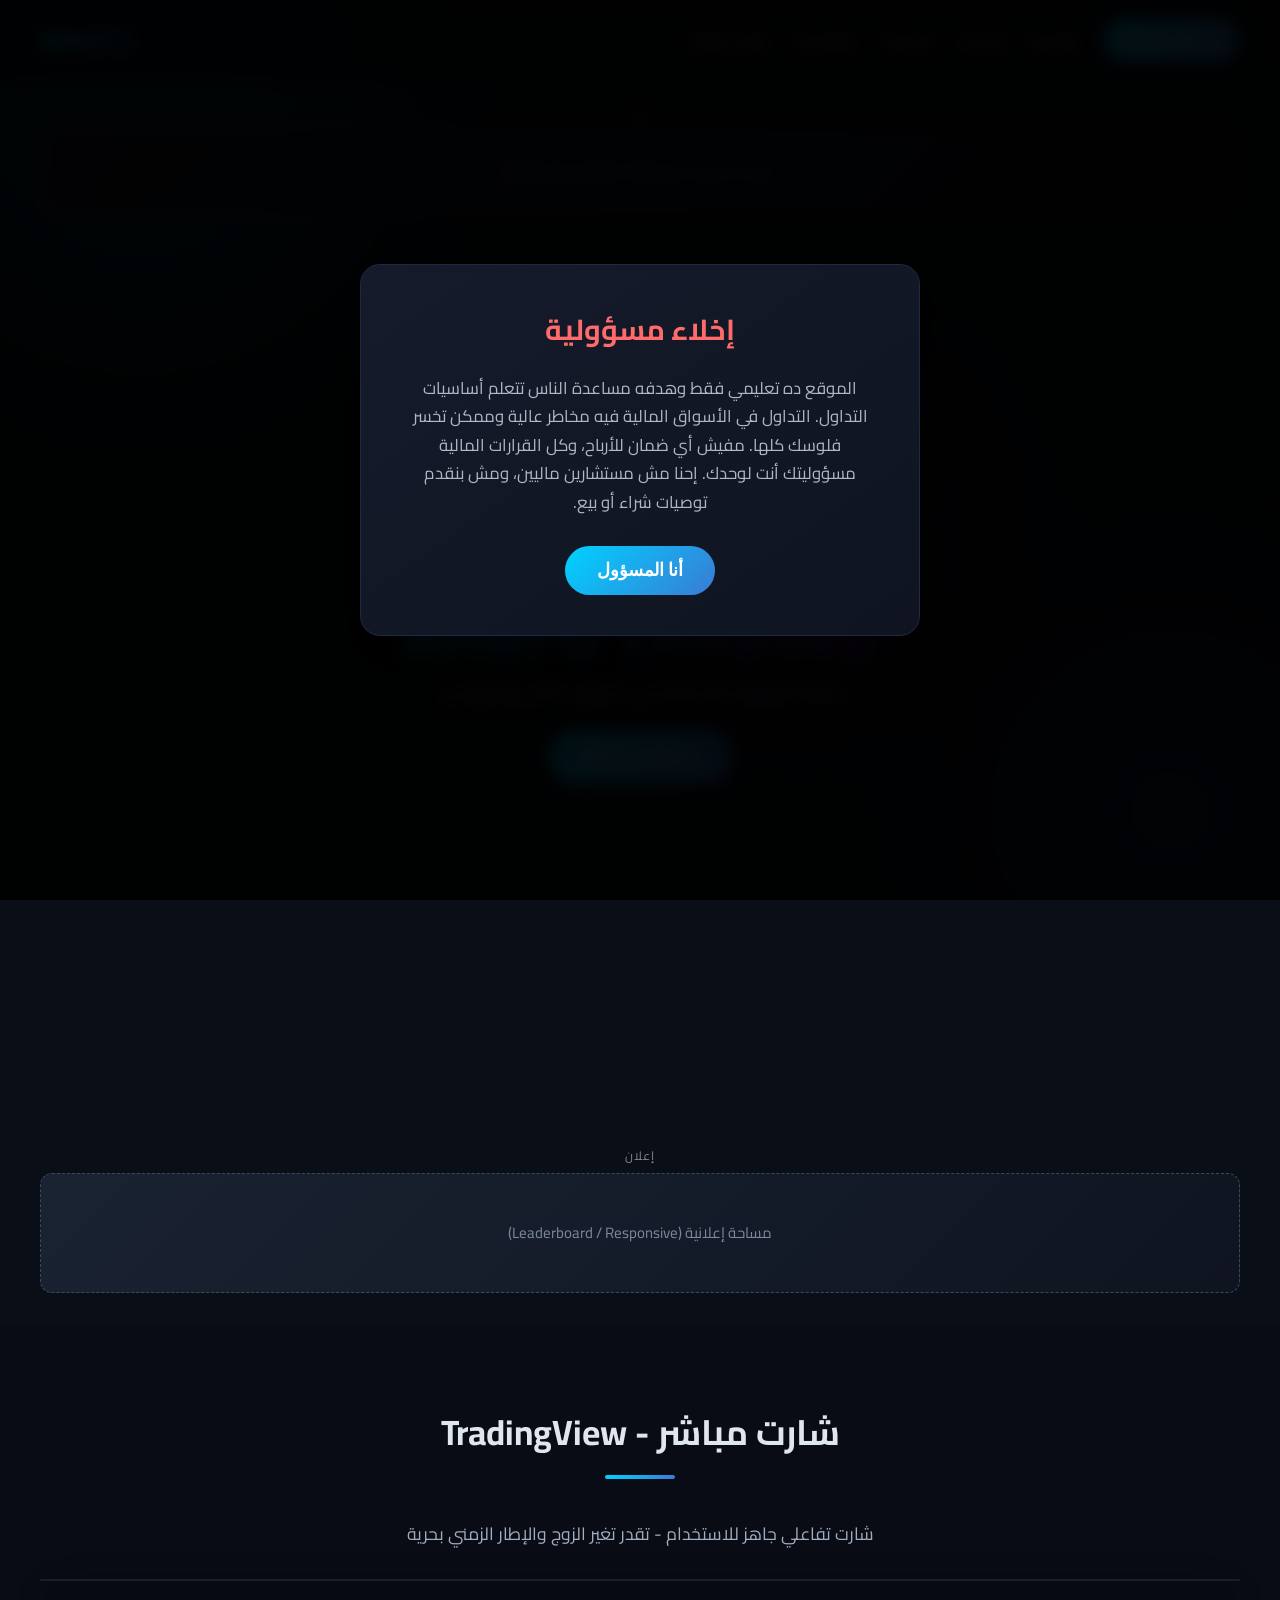
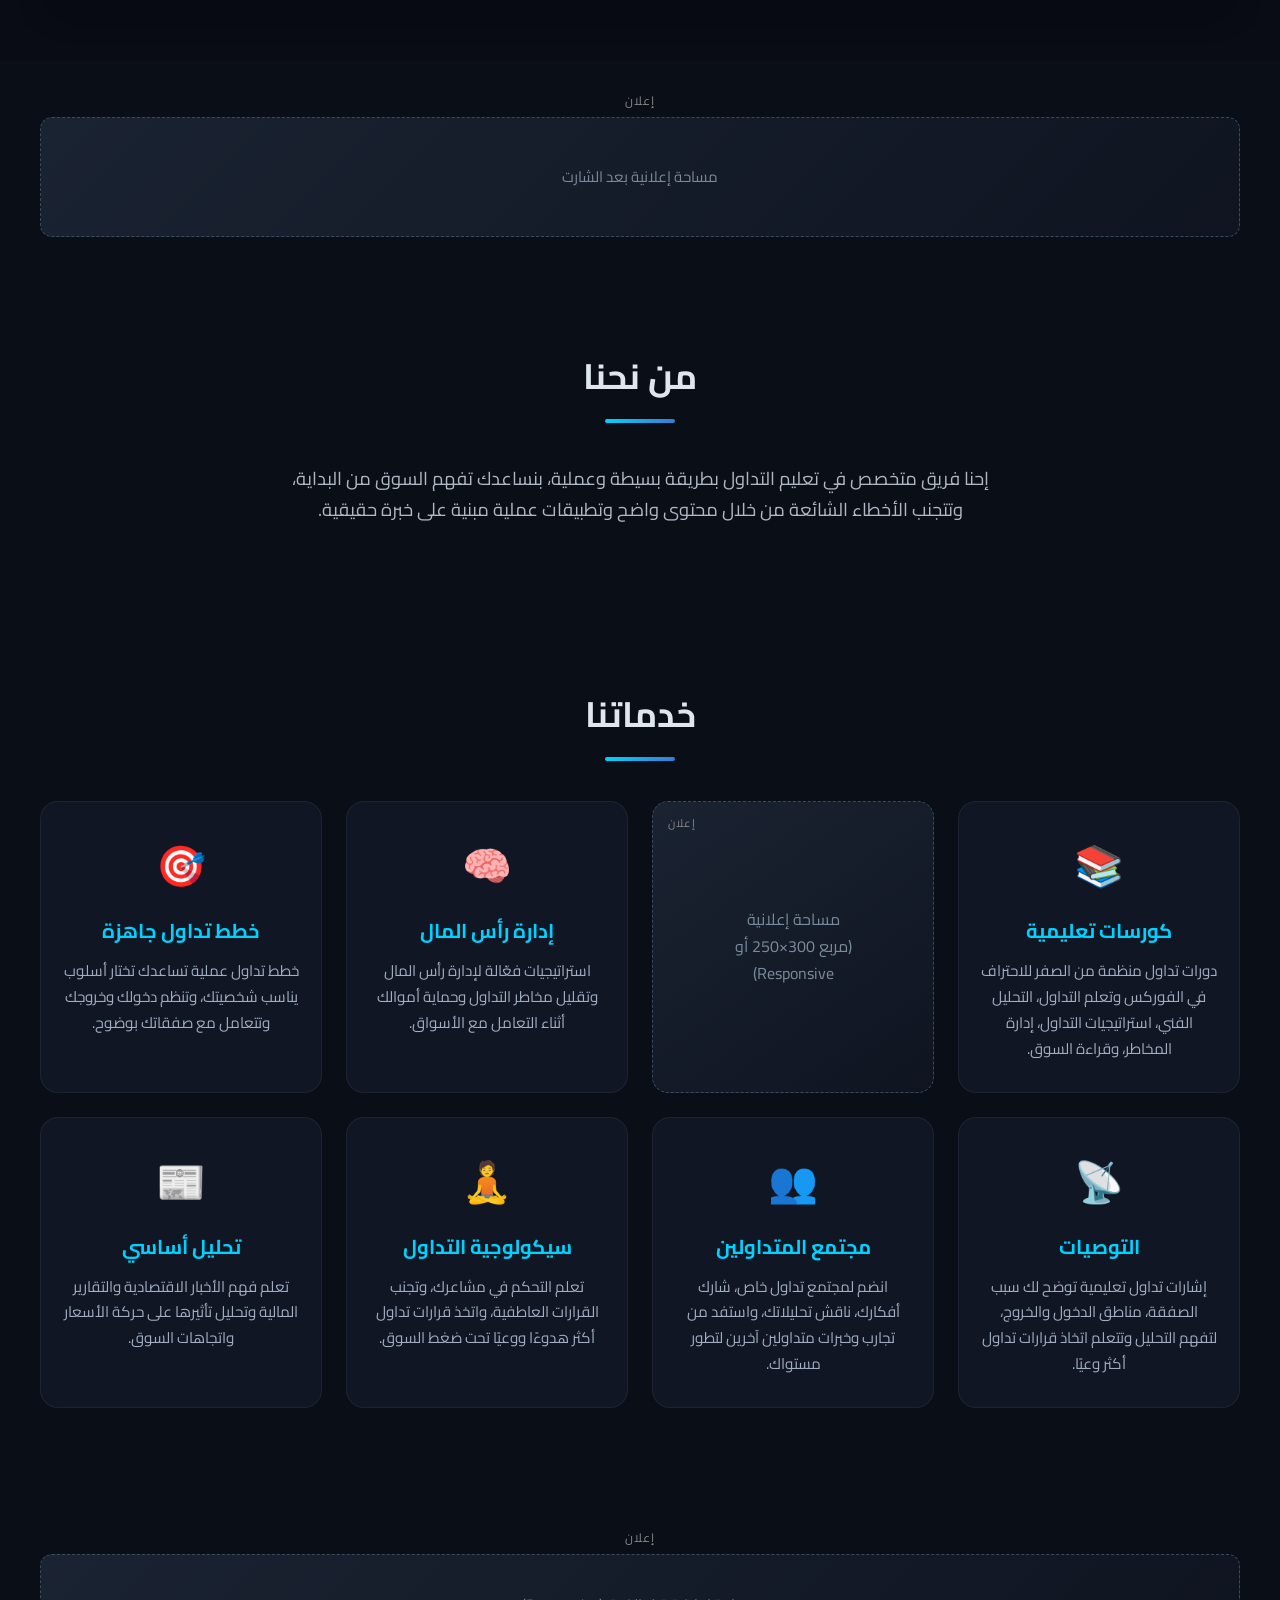
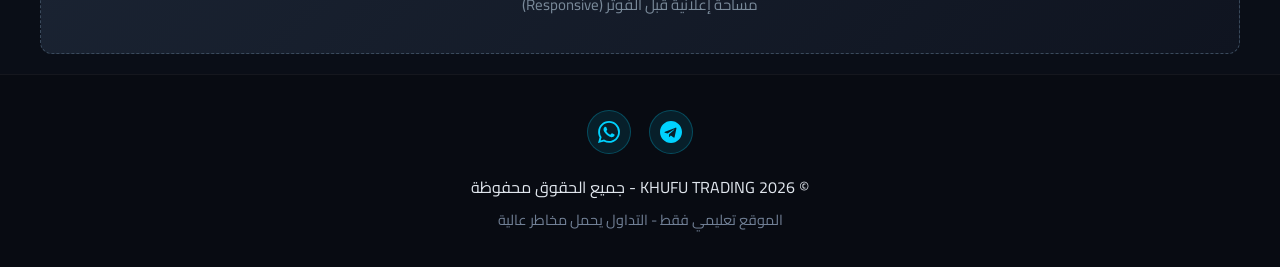
==== commit 4bcba79d: "Add files via upload" ====
--- a/index.html
+++ b/index.html
@@ -6,11 +6,115 @@
     <title>KHUFU TRADING | تعليم التداول</title>
     <link rel="stylesheet" href="style.css">
     <link href="https://fonts.googleapis.com/css2?family=Cairo:wght@400;600;700;900&display=swap" rel="stylesheet">
+    
+    <style>
+        /* ===== أماكن الإعلانات ===== */
+        .ad-container {
+            width: 100%;
+            max-width: 1200px;
+            margin: 30px auto;
+            text-align: center;
+            position: relative;
+        }
+
+        .ad-label {
+            font-size: 12px;
+            color: #888;
+            margin-bottom: 6px;
+            letter-spacing: 1px;
+        }
+
+        .ad-placeholder {
+            background: linear-gradient(135deg, #1a2332, #0f1420);
+            border: 1px dashed #3a4a5c;
+            border-radius: 12px;
+            color: #7a8a9a;
+            font-size: 15px;
+            display: flex;
+            align-items: center;
+            justify-content: center;
+            min-height: 90px;
+            transition: all 0.3s ease;
+        }
+
+        .ad-placeholder:hover {
+            border-color: #c9a227;
+            color: #c9a227;
+        }
+
+        /* بانر علوي */
+        .ad-top {
+            margin: 35px auto 0;
+        }
+        .ad-top .ad-placeholder {
+            min-height: 90px;
+        }
+
+        /* بانر عريض */
+        .ad-banner .ad-placeholder {
+            min-height: 120px;
+        }
+
+        /* كارد إعلاني جوه الخدمات */
+        .ad-card {
+            background: linear-gradient(145deg, #1a2332, #0f1420);
+            border: 1px dashed #3a4a5c;
+            border-radius: 16px;
+            display: flex;
+            flex-direction: column;
+            align-items: center;
+            justify-content: center;
+            min-height: 220px;
+            transition: all 0.3s ease;
+            position: relative;
+        }
+
+        .ad-card:hover {
+            border-color: #c9a227;
+            transform: translateY(-5px);
+        }
+
+        .ad-card .ad-label {
+            position: absolute;
+            top: 12px;
+            left: 15px;
+            font-size: 11px;
+        }
+
+        .ad-card-content {
+            color: #7a8a9a;
+            font-size: 16px;
+            text-align: center;
+            padding: 20px;
+        }
+
+        /* بانر قبل الفوتر */
+        .ad-footer {
+            margin: 40px auto 20px;
+        }
+        .ad-footer .ad-placeholder {
+            min-height: 100px;
+        }
+
+        /* موبايل */
+        @media (max-width: 768px) {
+            .ad-placeholder {
+                min-height: 70px !important;
+                font-size: 13px;
+            }
+            .ad-card {
+                min-height: 180px;
+            }
+            .ad-top {
+                margin: 25px auto 0;
+            }
+        }
+    </style>
 </head>
 <body>
 
     <!-- رسالة إخلاء المسؤولية -->
-    <div id="disclaimer-modal" class="modal">
+    <div id="disclaimer-modal" class="modal hidden" style="display: none;">
         <div class="modal-content">
             <h2>إخلاء مسؤولية</h2>
             <p>
@@ -19,23 +123,31 @@
                 مفيش أي ضمان للأرباح، وكل القرارات المالية مسؤوليتك أنت لوحدك.
                 إحنا مش مستشارين ماليين، ومش بنقدم توصيات شراء أو بيع.
             </p>
-            <button id="accept-disclaimer">أنا موافق وأتحمل المسؤولية</button>
+            <button id="accept-disclaimer">أنا المسؤول</button>
         </div>
     </div>
 
     <!-- الهيدر -->
     <header class="header">
-    <div class="logo"><a href="index.html" style="text-decoration:none; color:inherit;">KHUFU</a></div>
-    <nav class="nav">
-        <a href="login.html" class="login-btn">تسجيل الدخول</a>
-        <a href="index.html">الرئيسية</a>
-        <a href="index.html#about">من نحنا</a>
-        <a href="index.html#services">الخدمات</a>
-        <a href="dashboard.html">الكورسات</a>
-        <a href="index.html#chart">شارت مباشر</a>
-    </nav>
-    <div class="menu-toggle" id="menu-toggle">☰</div>
-</header>
+        <div class="logo"><a href="index.html" style="text-decoration:none; color:inherit;">KHUFU</a></div>
+        <nav class="nav">
+            <a href="login.html" class="login-btn">تسجيل الدخول</a>
+            <a href="index.html">الرئيسية</a>
+            <a href="index.html#about">من نحنا</a>
+            <a href="index.html#services">الخدمات</a>
+            <a href="dashboard.html">الكورسات</a>
+            <a href="index.html#chart">شارت مباشر</a>
+        </nav>
+        <div class="menu-toggle" id="menu-toggle">☰</div>
+    </header>
+
+    <!-- ========== إعلان 1: بانر علوي ========== -->
+    <div class="ad-container ad-top">
+        <div class="ad-label">إعلان</div>
+        <div class="ad-placeholder">
+            مساحة إعلانية علوية (728×90 أو Responsive)
+        </div>
+    </div>
 
     <!-- الخلفية المتحركة -->
     <div class="animated-bg">
@@ -53,8 +165,15 @@
         </div>
     </section>
 
-
-    <!-- قسم الشارت المباشر (TradingView Embed) -->
+    <!-- ========== إعلان 2: بعد الـ Hero ========== -->
+    <div class="ad-container ad-banner">
+        <div class="ad-label">إعلان</div>
+        <div class="ad-placeholder">
+            مساحة إعلانية (Leaderboard / Responsive)
+        </div>
+    </div>
+
+    <!-- قسم الشارت المباشر -->
     <section id="chart" class="chart-section section">
         <div class="container">
             <h2 class="section-title">شارت مباشر - TradingView</h2>
@@ -88,88 +207,96 @@
         </div>
     </section>
 
+    <!-- ========== إعلان 3: بعد الشارت ========== -->
+    <div class="ad-container ad-banner">
+        <div class="ad-label">إعلان</div>
+        <div class="ad-placeholder">
+            مساحة إعلانية بعد الشارت
+        </div>
+    </div>
+
     <!-- من نحنا -->
     <section id="about" class="about section">
         <div class="container">
             <h2 class="section-title">من نحنا</h2>
             <div class="about-content">
-                <p> إحنا فريق متخصص في تعليم التداول بطريقة بسيطة وعملية، بنساعدك تفهم السوق من البداية،وتتجنب الأخطاء الشائعة من خلال محتوى واضح وتطبيقات عملية مبنية على خبرة حقيقية.
+                <p>
+                    إحنا فريق متخصص في تعليم التداول بطريقة بسيطة وعملية، بنساعدك تفهم السوق من البداية، وتتجنب الأخطاء الشائعة من خلال محتوى واضح وتطبيقات عملية مبنية على خبرة حقيقية.
                 </p>
             </div>
         </div>
     </section>
 
     <!-- الخدمات -->
-<!-- الخدمات -->
-<section id="services" class="services section">
-    <div class="container">
-        <h2 class="section-title">خدماتنا</h2>
-        <div class="services-grid">
-            <div class="service-card">
-                <div class="icon">📚</div>
-                <h3>كورسات تعليمية</h3>
-                <p>
-                    دورات تداول منظمة من الصفر للاحتراف في الفوركس وتعلم التداول، التحليل الفني، استراتيجيات التداول، إدارة المخاطر، وقراءة السوق.
-                </p>
+    <section id="services" class="services section">
+        <div class="container">
+            <h2 class="section-title">خدماتنا</h2>
+            <div class="services-grid">
+
+                <div class="service-card">
+                    <div class="icon">📚</div>
+                    <h3>كورسات تعليمية</h3>
+                    <p>دورات تداول منظمة من الصفر للاحتراف في الفوركس وتعلم التداول، التحليل الفني، استراتيجيات التداول، إدارة المخاطر، وقراءة السوق.</p>
+                </div>
+
+                <!-- إعلان كارد -->
+                <div class="service-card ad-card">
+                    <div class="ad-label">إعلان</div>
+                    <div class="ad-card-content">
+                        مساحة إعلانية<br>
+                        (مربع 300×250 أو Responsive)
+                    </div>
+                </div>
+
+                <div class="service-card">
+                    <div class="icon">🧠</div>
+                    <h3>إدارة رأس المال</h3>
+                    <p>استراتيجيات فعّالة لإدارة رأس المال وتقليل مخاطر التداول وحماية أموالك أثناء التعامل مع الأسواق.</p>
+                </div>
+
+                <div class="service-card">
+                    <div class="icon">🎯</div>
+                    <h3>خطط تداول جاهزة</h3>
+                    <p>خطط تداول عملية تساعدك تختار أسلوب يناسب شخصيتك، وتنظم دخولك وخروجك وتتعامل مع صفقاتك بوضوح.</p>
+                </div>
+
+                <div class="service-card">
+                    <div class="icon">📡</div>
+                    <h3>التوصيات</h3>
+                    <p>إشارات تداول تعليمية توضح لك سبب الصفقة، مناطق الدخول والخروج، لتفهم التحليل وتتعلم اتخاذ قرارات تداول أكثر وعيًا.</p>
+                </div>
+
+                <div class="service-card">
+                    <div class="icon">👥</div>
+                    <h3>مجتمع المتداولين</h3>
+                    <p>انضم لمجتمع تداول خاص، شارك أفكارك، ناقش تحليلاتك، واستفد من تجارب وخبرات متداولين آخرين لتطور مستواك.</p>
+                </div>
+
+                <div class="service-card">
+                    <div class="icon">🧘</div>
+                    <h3>سيكولوجية التداول</h3>
+                    <p>تعلم التحكم في مشاعرك، وتجنب القرارات العاطفية، واتخذ قرارات تداول أكثر هدوءًا ووعيًا تحت ضغط السوق.</p> 
+                </div>
+
+                <div class="service-card">
+                    <div class="icon">📰</div>
+                    <h3>تحليل أساسي</h3>
+                    <p>تعلم فهم الأخبار الاقتصادية والتقارير المالية وتحليل تأثيرها على حركة الأسعار واتجاهات السوق.</p>
+                </div>
+
             </div>
-            <div class="service-card">
-                <div class="icon">📊</div>
-                <h3>تحليل فني كلاسيكي</h3>
-                <p>
-                    تعلم قراءة الشارتات وتحليل حركة الأسعار واستخدام المؤشرات الفنية باحتراف من خلال تطبيقات عملية ومبسطة.
-                    </p>
-            </div>
-            <div class="service-card">
-                <div class="icon">🧠</div>
-                <h3>إدارة رأس المال</h3>
-                <p>
-                    استراتيجيات فعّالة لإدارة رأس المال وتقليل مخاطر التداول وحماية أموالك أثناء التعامل مع الأسواق.
-                </p>
-            </div>
-            <div class="service-card">
-                <div class="icon">🎯</div>
-                <h3>خطط تداول جاهزة</h3>
-                <p>
-                    
-                    خطط تداول عملية تساعدك تختار أسلوب يناسب شخصيتك، وتنظم دخولك وخروجك وتتعامل مع صفقاتك بوضوح.
-                </p>
-            </div>
-            <div class="service-card">
-                <div class="icon">📡</div>
-                <h3>التوصيات</h3>
-                <p>
-                    إشارات تداول تعليمية توضح لك سبب الصفقة، مناطق الدخول والخروج، لتفهم التحليل وتتعلم اتخاذ قرارات تداول أكثر وعيًا.
-                </p>
-            </div>
-            <div class="service-card">
-                <div class="icon">👥</div>
-                <h3>مجتمع المتداولين</h3>
-                <p>
-                    انضم لمجتمع تداول خاص، شارك أفكارك، ناقش تحليلاتك، واستفد من تجارب وخبرات متداولين آخرين لتطور مستواك.
-                </p>
-            </div>
-
-            <!-- القسمين الجديدين -->
-            <div class="service-card">
-                <div class="icon">🧘</div>
-                <h3>سيكولوجية التداول</h3>
-                <p>
-                    تعلم التحكم في مشاعرك، وتجنب القرارات العاطفية، واتخذ قرارات تداول أكثر هدوءًا ووعيًا تحت ضغط السوق.
-                </p> 
-            </div>
-            <div class="service-card">
-                <div class="icon">📰</div>
-                <h3>تحليل أساسي</h3>
-                <p>
-                    تعلم فهم الأخبار الاقتصادية والتقارير المالية وتحليل تأثيرها على حركة الأسعار واتجاهات السوق.
-                </p>
-            </div>
-        </div>
-    </div>
-</section>
+        </div>
+    </section>
+
+    <!-- ========== إعلان 5: قبل الفوتر ========== -->
+    <div class="ad-container ad-footer">
+        <div class="ad-label">إعلان</div>
+        <div class="ad-placeholder">
+            مساحة إعلانية قبل الفوتر (Responsive)
+        </div>
+    </div>
 
     <!-- فوتر -->
- <!-- فوتر -->
     <footer class="footer">
         <div class="social-icons">
             <a href="https://t.me/khufugold" target="_blank" title="تليجرام" class="social-link">
@@ -178,13 +305,11 @@
             <a href="https://wa.me/201281358908" target="_blank" title="واتساب" class="social-link">
                 <svg viewBox="0 0 24 24" width="22" height="22" fill="currentColor"><path d="M17.472 14.382c-.297-.149-1.758-.867-2.03-.967-.273-.099-.471-.148-.67.15-.197.297-.767.966-.94 1.164-.173.199-.347.223-.644.075-.297-.15-1.255-.463-2.39-1.475-.883-.788-1.48-1.761-1.653-2.059-.173-.297-.018-.458.13-.606.134-.133.298-.347.446-.52.149-.174.198-.298.298-.497.099-.198.05-.371-.025-.52-.075-.149-.669-1.612-.916-2.207-.242-.579-.487-.5-.669-.51-.173-.008-.371-.01-.57-.01-.198 0-.52.074-.792.372-.272.297-1.04 1.016-1.04 2.479 0 1.462 1.065 2.875 1.213 3.074.149.198 2.096 3.2 5.077 4.487.709.306 1.262.489 1.694.625.712.227 1.36.195 1.871.118.571-.085 1.758-.719 2.006-1.413.248-.694.248-1.289.173-1.413-.074-.124-.272-.198-.57-.347m-5.421 7.403h-.004a9.87 9.87 0 01-5.031-1.378l-.361-.214-3.741.982.998-3.648-.235-.374a9.86 9.86 0 01-1.51-5.26c.001-5.45 4.436-9.884 9.888-9.884 2.64 0 5.122 1.03 6.988 2.898a9.825 9.825 0 012.893 6.994c-.003 5.45-4.435 9.884-9.885 9.884m8.413-18.297A11.815 11.815 0 0012.05 0C5.495 0 .16 5.335.157 11.892c0 2.096.547 4.142 1.588 5.945L.057 24l6.305-1.654a11.882 11.882 0 005.683 1.448h.005c6.554 0 11.89-5.335 11.893-11.893a11.821 11.821 0 00-3.48-8.413z"/></svg>
             </a>
-          
-          
-           
         </div>
         <p>© 2026 KHUFU TRADING - جميع الحقوق محفوظة</p>
         <p class="small">الموقع تعليمي فقط - التداول يحمل مخاطر عالية</p>
     </footer>
+
     <script src="script.js"></script>
 </body>
-</html>
+</html>
--- a/style.css
+++ b/style.css
@@ -25,7 +25,7 @@
 }
 
 .modal.hidden {
-    display: none;
+    display: none !important;
 }
 
 .modal-content {
@@ -81,7 +81,7 @@
     backdrop-filter: blur(12px);
     z-index: 1000;
     border-bottom: 1px solid rgba(255, 255, 255, 0.05);
-    flex-direction: row-reverse; /* KHUFU على اليسار */
+    flex-direction: row-reverse;
 }
 
 .logo {
@@ -173,7 +173,7 @@
     66% { transform: translate(-30px, 30px) scale(0.95); }
 }
 
-/* ===== الهيرو - فراغات متشالة جامد ===== */
+/* ===== الهيرو ===== */
 .hero {
     min-height: 100vh;
     display: flex;
@@ -335,6 +335,43 @@
     margin-top: 6px;
 }
 
+/* ===== أيقونات السوشيال ===== */
+.footer .social-icons {
+    display: flex;
+    justify-content: center;
+    gap: 18px;
+    margin-bottom: 20px;
+    flex-wrap: wrap;
+}
+
+.footer .social-link {
+    width: 44px;
+    height: 44px;
+    border-radius: 50%;
+    background: rgba(0, 210, 255, 0.1);
+    border: 1px solid rgba(0, 210, 255, 0.25);
+    display: flex;
+    align-items: center;
+    justify-content: center;
+    color: #00d2ff;
+    transition: all 0.3s ease;
+    text-decoration: none;
+}
+
+.footer .social-link:hover {
+    background: linear-gradient(135deg, #00d2ff, #3a7bd5);
+    color: white;
+    transform: translateY(-4px);
+    box-shadow: 0 8px 20px rgba(0, 210, 255, 0.35);
+    border-color: transparent;
+}
+
+/* ===== تعديلات إضافية ===== */
+.ad-top {
+    margin-top: 100px !important;
+    margin-bottom: 30px;
+}
+
 /* ===== موبايل ===== */
 @media (max-width: 768px) {
     .header {
@@ -373,440 +410,4 @@
     .hero-content p {
         font-size: 1.05rem;
     }
-    
-    padding: 0;
-   box-sizing: border-box;
-   
-}
-
-body {
-    font-family: 'Cairo', sans-serif;
-    background: #0a0e17;
-    color: #e0e6ed;
-    overflow-x: hidden;
-    line-height: 1.7;
-}
-
-/* ===== إخلاء المسؤولية ===== */
-.modal {
-    position: fixed;
-    inset: 0;
-    background: rgba(0, 0, 0, 0.92);
-    display: flex;
-    align-items: center;
-    justify-content: center;
-    z-index: 9999;
-    backdrop-filter: blur(8px);
-}
-
-.modal.hidden {
-    display: none;
-}
-
-.modal-content {
-    background: linear-gradient(145deg, #151b2b, #0f1420);
-    padding: 40px;
-    border-radius: 20px;
-    max-width: 560px;
-    width: 90%;
-    text-align: center;
-    border: 1px solid #1e2a45;
-    box-shadow: 0 25px 50px rgba(0, 0, 0, 0.5);
-}
-
-.modal-content h2 {
-    color: #ff6b6b;
-    margin-bottom: 20px;
-    font-size: 1.8rem;
-}
-
-.modal-content p {
-    margin-bottom: 30px;
-    color: #b0b8c4;
-    font-size: 1.05rem;
-}
-
-#accept-disclaimer {
-    background: linear-gradient(135deg, #00d2ff, #3a7bd5);
-    color: white;
-    border: none;
-    padding: 14px 32px;
-    border-radius: 50px;
-    font-size: 1.1rem;
-    font-weight: 700;
-    cursor: pointer;
-    transition: transform 0.3s, box-shadow 0.3s;
-}
-
-#accept-disclaimer:hover {
-    transform: translateY(-3px);
-    box-shadow: 0 10px 25px rgba(0, 210, 255, 0.4);
-}
-
-/* ===== الهيدر ===== */
-.header {
-    position: fixed;
-    top: 0;
-    width: 100%;
-    display: flex;
-    justify-content: space-between;
-    align-items: center;
-    padding: 16px 40px;
-    background: rgba(10, 14, 23, 0.9);
-    backdrop-filter: blur(12px);
-    z-index: 1000;
-    border-bottom: 1px solid rgba(255, 255, 255, 0.05);
-    flex-direction: row-reverse; /* KHUFU على اليسار */
-}
-
-.logo {
-    font-size: 1.8rem;
-    font-weight: 900;
-    background: linear-gradient(90deg, #00d2ff, #3a7bd5);
-    -webkit-background-clip: text;
-    -webkit-text-fill-color: transparent;
-    letter-spacing: 1px;
-}
-
-.nav {
-    display: flex;
-    gap: 22px;
-    align-items: center;
-}
-
-.nav a {
-    color: #c5d0de;
-    text-decoration: none;
-    font-weight: 600;
-    font-size: 1rem;
-    transition: color 0.3s;
-}
-
-.nav a:hover {
-    color: #00d2ff;
-}
-
-.login-btn {
-    background: linear-gradient(135deg, #00d2ff, #3a7bd5);
-    color: white !important;
-    padding: 9px 20px;
-    border-radius: 50px;
-    font-weight: 700;
-}
-
-.menu-toggle {
-    display: none;
-    font-size: 1.7rem;
-    cursor: pointer;
-}
-
-/* ===== الخلفية المتحركة ===== */
-.animated-bg {
-    position: fixed;
-    inset: 0;
-    z-index: -1;
-    overflow: hidden;
-}
-
-.circle {
-    position: absolute;
-    border-radius: 50%;
-    filter: blur(80px);
-    opacity: 0.22;
-    animation: float 18s infinite ease-in-out;
-}
-
-.circle1 {
-    width: 480px;
-    height: 480px;
-    background: #00d2ff;
-    top: -140px;
-    left: -100px;
-}
-
-.circle2 {
-    width: 380px;
-    height: 380px;
-    background: #3a7bd5;
-    bottom: -100px;
-    right: -80px;
-    animation-delay: -6s;
-}
-
-.circle3 {
-    width: 320px;
-    height: 320px;
-    background: #7b2cbf;
-    top: 40%;
-    left: 50%;
-    animation-delay: -12s;
-}
-
-@keyframes float {
-    0%, 100% { transform: translate(0, 0) scale(1); }
-    33% { transform: translate(40px, -50px) scale(1.1); }
-    66% { transform: translate(-30px, 30px) scale(0.95); }
-}
-
-/* ===== الهيرو - فراغات متشالة جامد ===== */
-.hero {
-    min-height: 100vh;
-    display: flex;
-    align-items: center;
-    justify-content: center;
-    text-align: center;
-    padding: 100px 20px 50px;
-}
-
-.hero-content {
-    max-width: 900px;
-}
-
-.main-title {
-    font-size: 3.8rem;
-    font-weight: 900;
-    margin: 0 0 10px 0;
-    letter-spacing: 2px;
-    background: linear-gradient(90deg, #00d2ff, #3a7bd5, #7b2cbf);
-    -webkit-background-clip: text;
-    -webkit-text-fill-color: transparent;
-    line-height: 1.15;
-}
-
-.hero-content p {
-    font-size: 1.2rem;
-    color: #a0aec0;
-    margin: 0 0 24px 0;
-    line-height: 1.5;
-}
-
-.btn {
-    display: inline-block;
-    background: linear-gradient(135deg, #00d2ff, #3a7bd5);
-    color: white;
-    padding: 13px 34px;
-    border-radius: 50px;
-    text-decoration: none;
-    font-weight: 700;
-    font-size: 1.05rem;
-    transition: transform 0.3s, box-shadow 0.3s;
-}
-
-.btn:hover {
-    transform: translateY(-3px);
-    box-shadow: 0 12px 25px rgba(0, 210, 255, 0.35);
-}
-
-/* ===== الأقسام ===== */
-.section {
-    padding: 80px 20px;
-}
-
-.container {
-    max-width: 1200px;
-    margin: 0 auto;
-}
-
-.section-title {
-    text-align: center;
-    font-size: 2.2rem;
-    margin-bottom: 40px;
-    position: relative;
-}
-
-.section-title::after {
-    content: '';
-    display: block;
-    width: 70px;
-    height: 4px;
-    background: linear-gradient(90deg, #00d2ff, #3a7bd5);
-    margin: 12px auto 0;
-    border-radius: 2px;
-}
-
-.about-content {
-    max-width: 750px;
-    margin: 0 auto;
-    text-align: center;
-    font-size: 1.15rem;
-    color: #b0b8c4;
-}
-
-/* ===== الخدمات ===== */
-.services-grid {
-    display: grid;
-    grid-template-columns: repeat(auto-fit, minmax(270px, 1fr));
-    gap: 24px;
-}
-
-.service-card {
-    background: rgba(21, 27, 43, 0.7);
-    border: 1px solid rgba(255, 255, 255, 0.06);
-    border-radius: 18px;
-    padding: 30px 22px;
-    text-align: center;
-    transition: transform 0.35s, border-color 0.35s, box-shadow 0.35s;
-    opacity: 0;
-    transform: translateY(30px);
-}
-
-.service-card.visible {
-    opacity: 1;
-    transform: translateY(0);
-}
-
-.service-card:hover {
-    transform: translateY(-8px);
-    border-color: #00d2ff;
-    box-shadow: 0 18px 35px rgba(0, 210, 255, 0.15);
-}
-
-.service-card .icon {
-    font-size: 2.5rem;
-    margin-bottom: 14px;
-}
-
-.service-card h3 {
-    font-size: 1.25rem;
-    margin-bottom: 10px;
-    color: #00d2ff;
-}
-
-.service-card p {
-    color: #a0aec0;
-    font-size: 0.95rem;
-}
-
-
-/* ===== قسم الشارت ===== */
-.chart-section {
-    background: rgba(8, 11, 18, 0.5);
-}
-
-.chart-desc {
-    text-align: center;
-    color: #a0aec0;
-    margin-bottom: 30px;
-    font-size: 1.1rem;
-}
-
-.tradingview-widget-container {
-    border-radius: 14px;
-    overflow: hidden;
-    border: 1px solid rgba(255, 255, 255, 0.08);
-    box-shadow: 0 20px 50px rgba(0, 0, 0, 0.4);
-}
-
-/* ===== فوتر ===== */
-.footer {
-    text-align: center;
-    padding: 35px 20px;
-    background: #080b12;
-    border-top: 1px solid rgba(255, 255, 255, 0.05);
-}
-
-.footer .small {
-    font-size: 0.9rem;
-    color: #718096;
-    margin-top: 6px;
-}
-
-/* ===== موبايل ===== */
-@media (max-width: 768px) {
-    .header {
-        padding: 14px 18px;
-        flex-direction: row-reverse;
-    }
-
-    .nav {
-        display: none;
-        position: absolute;
-        top: 65px;
-        left: 0;
-        right: 0;
-        background: #0f1420;
-        flex-direction: column;
-        padding: 20px;
-        gap: 16px;
-    }
-
-    .nav.active {
-        display: flex;
-    }
-
-    .menu-toggle {
-        display: block;
-    }
-
-    .main-title {
-        font-size: 2.5rem;
-    }
-
-    .hero {
-        padding: 110px 16px 40px;
-    }
-
-    .hero-content p {
-        font-size: 1.05rem;
-    }
-}
-.id-upload-section {
-    background: rgba(15, 20, 32, 0.6);
-    border: 1px solid rgba(0, 210, 255, 0.15);
-    border-radius: 16px;
-    padding: 20px;
-    margin-top: 10px;
-    margin-bottom: 10px;
-}
-
-.id-upload-section input[type="file"] {
-    width: 100%;
-    padding: 12px;
-    background: #0f1420;
-    border: 1px dashed #3a7bd5;
-    border-radius: 12px;
-    color: #a0aec0;
-    cursor: pointer;
-}
-
-.id-upload-section input[type="file"]::file-selector-button {
-    background: linear-gradient(135deg, #00d2ff, #3a7bd5);
-    color: white;
-    border: none;
-    padding: 8px 16px;
-    border-radius: 8px;
-    margin-left: 10px;
-    cursor: pointer;
-    font-family: 'Cairo', sans-serif;
-} 
-
-/* ===== أيقونات السوشيال ميديا في الفوتر ===== */
-.footer .social-icons {
-    display: flex;
-    justify-content: center;
-    gap: 18px;
-    margin-bottom: 20px;
-    flex-wrap: wrap;
-}
-
-.footer .social-link {
-    width: 44px;
-    height: 44px;
-    border-radius: 50%;
-    background: rgba(0, 210, 255, 0.1);
-    border: 1px solid rgba(0, 210, 255, 0.25);
-    display: flex;
-    align-items: center;
-    justify-content: center;
-    color: #00d2ff;
-    transition: all 0.3s ease;
-    text-decoration: none;
-}
-
-.footer .social-link:hover {
-    background: linear-gradient(135deg, #00d2ff, #3a7bd5);
-    color: white;
-    transform: translateY(-4px);
-    box-shadow: 0 8px 20px rgba(0, 210, 255, 0.35);
-    border-color: transparent;
 }
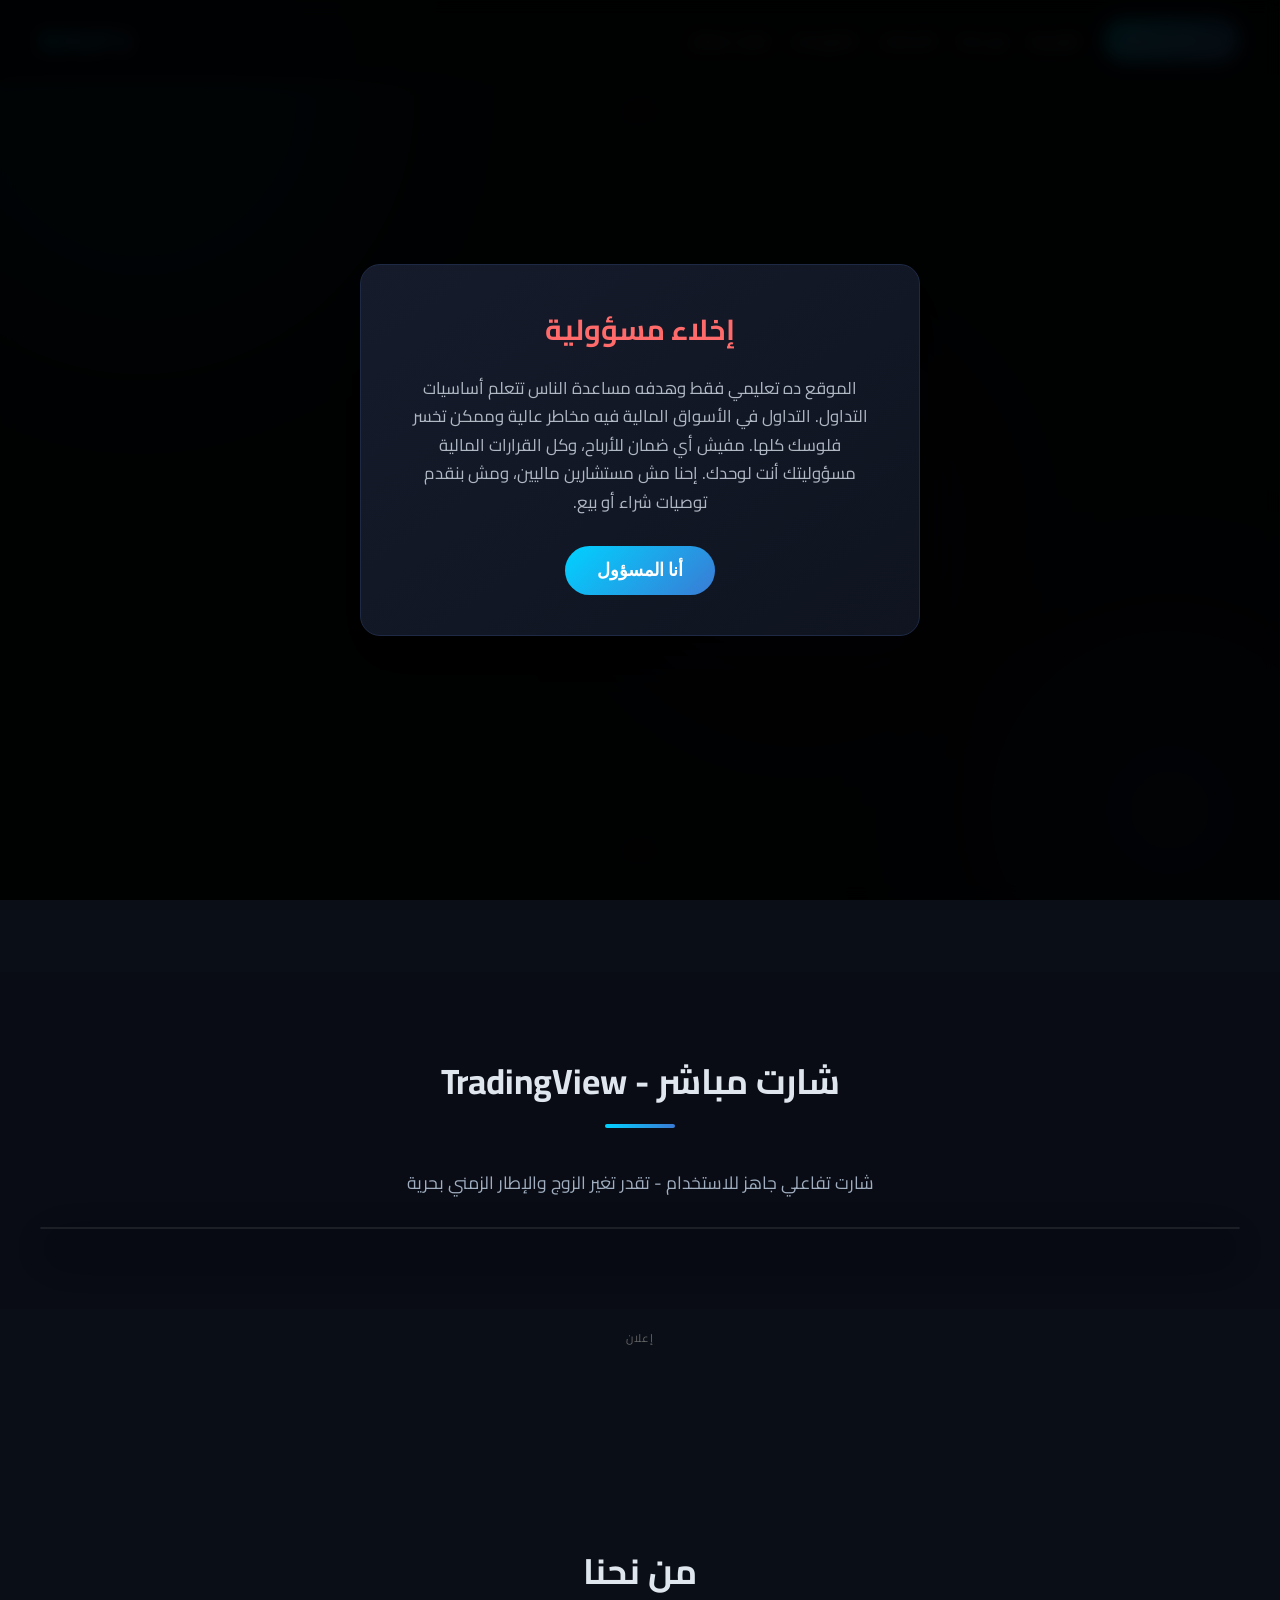
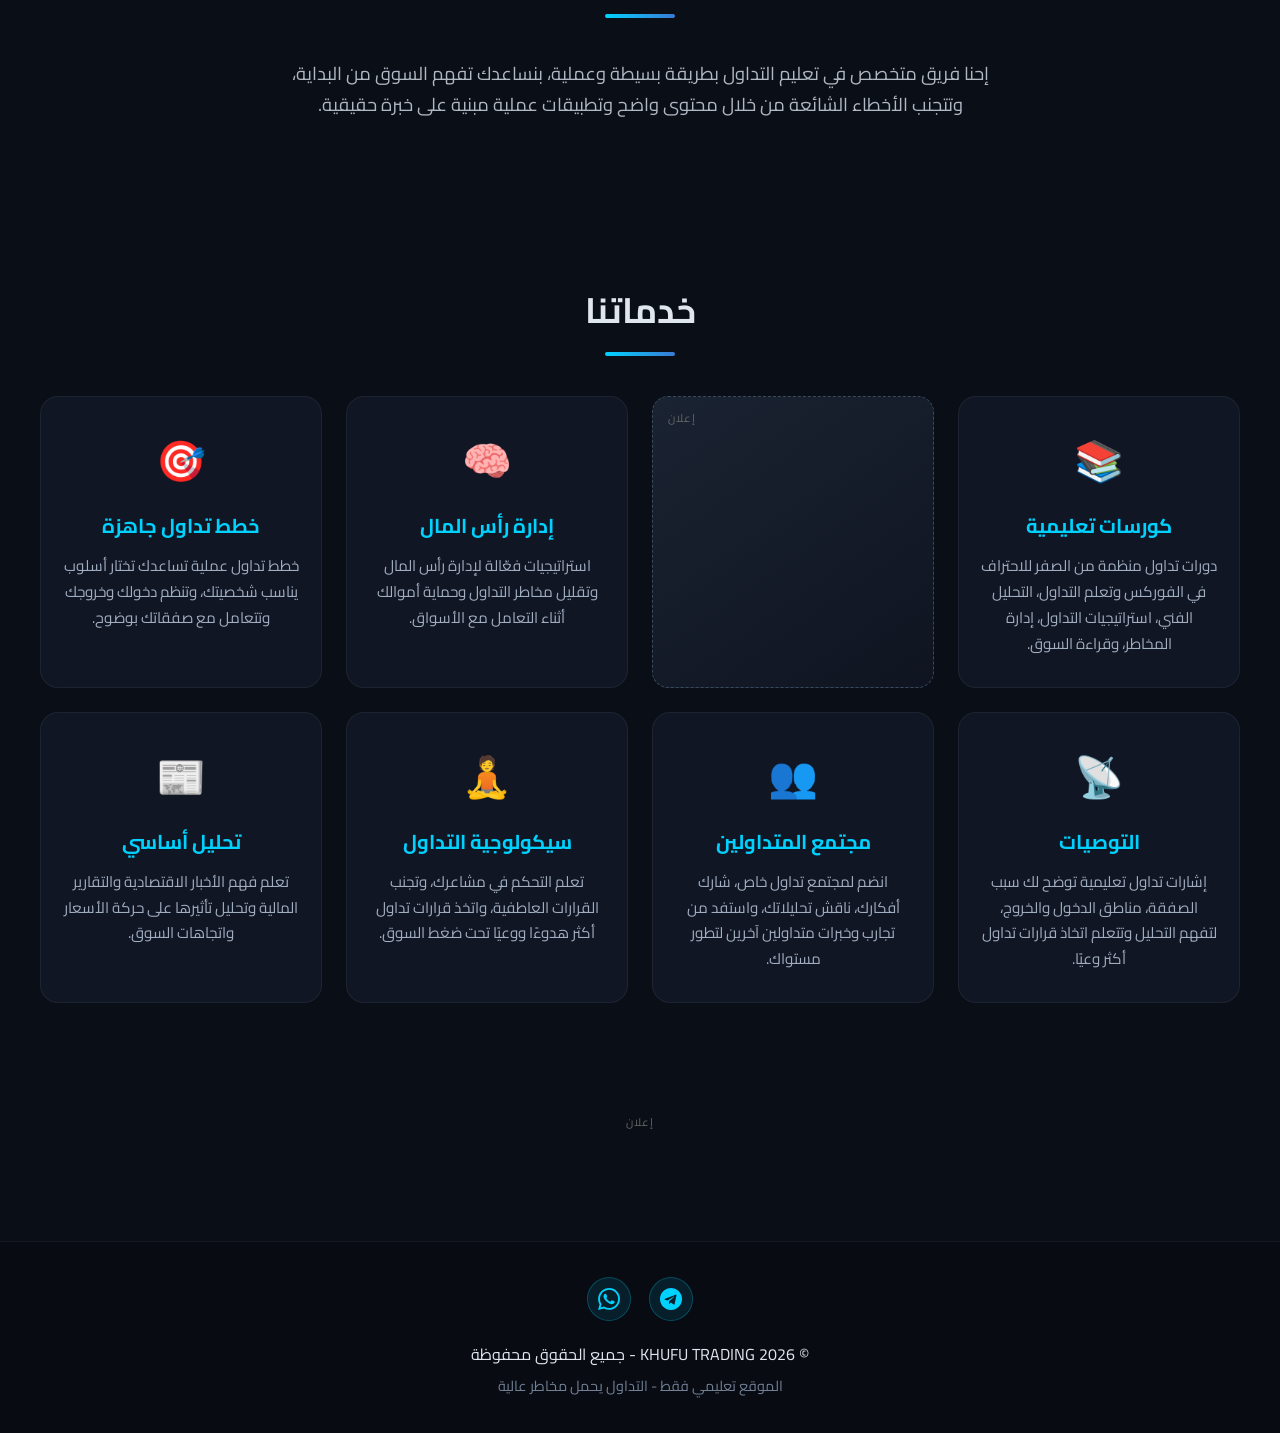
==== commit 061e68f2: "Add files via upload" ====
--- a/index.html
+++ b/index.html
@@ -11,40 +11,48 @@
         /* ===== أماكن الإعلانات ===== */
         .ad-container {
             width: 100%;
-            max-width: 1200px;
-            margin: 30px auto;
+            margin: 20px auto;
             text-align: center;
             position: relative;
+            display: flex;
+            flex-direction: column;
+            align-items: center; /* يخلي الإعلان في النص */
         }
 
         .ad-label {
-            font-size: 12px;
-            color: #888;
-            margin-bottom: 6px;
+            font-size: 11px;
+            color: #666;
+            margin-bottom: 4px;
             letter-spacing: 1px;
         }
 
         .ad-placeholder {
-            background: linear-gradient(135deg, #1a2332, #0f1420);
-            border: 1px dashed #3a4a5c;
-            border-radius: 12px;
+            background: transparent;
+            border: none;
+            border-radius: 8px;
             color: #7a8a9a;
             font-size: 15px;
-            display: flex;
+            display: inline-flex;          /* يتقلص على حجم الإعلان */
             align-items: center;
             justify-content: center;
             min-height: 90px;
-            transition: all 0.3s ease;
-        }
-
-        .ad-placeholder:hover {
-            border-color: #c9a227;
-            color: #c9a227;
+            max-width: 100%;
+            overflow: hidden;
+            margin: 0 auto;
+        }
+
+        /* الإعلان نفسه يفضل حجمه الطبيعي ويتوسط */
+        .ad-placeholder iframe,
+        .ad-placeholder > div,
+        .ad-placeholder > ins {
+            margin: 0 auto !important;
+            display: block !important;
+            max-width: 100% !important;
         }
 
         /* بانر علوي */
         .ad-top {
-            margin: 35px auto 0;
+            margin: 40px auto 10px;
         }
         .ad-top .ad-placeholder {
             min-height: 90px;
@@ -52,7 +60,7 @@
 
         /* بانر عريض */
         .ad-banner .ad-placeholder {
-            min-height: 120px;
+            min-height: 90px;
         }
 
         /* كارد إعلاني جوه الخدمات */
@@ -90,23 +98,32 @@
 
         /* بانر قبل الفوتر */
         .ad-footer {
-            margin: 40px auto 20px;
+            margin: 30px auto 15px;
         }
         .ad-footer .ad-placeholder {
-            min-height: 100px;
+            min-height: 90px;
         }
 
         /* موبايل */
         @media (max-width: 768px) {
+            .ad-container {
+                margin: 12px auto;
+                padding: 0 4px;
+            }
             .ad-placeholder {
                 min-height: 70px !important;
                 font-size: 13px;
+                width: 100%;
+            }
+            .ad-placeholder iframe {
+                width: 100% !important;
+                max-width: 100% !important;
             }
             .ad-card {
                 min-height: 180px;
             }
             .ad-top {
-                margin: 25px auto 0;
+                margin: 20px auto 5px;
             }
         }
     </style>
@@ -114,7 +131,7 @@
 <body>
 
     <!-- رسالة إخلاء المسؤولية -->
-    <div id="disclaimer-modal" class="modal hidden" style="display: none;">
+    <div id="disclaimer-modal" class="modal">
         <div class="modal-content">
             <h2>إخلاء مسؤولية</h2>
             <p>
@@ -125,7 +142,7 @@
             </p>
             <button id="accept-disclaimer">أنا المسؤول</button>
         </div>
-    </div>
+    </div> 
 
     <!-- الهيدر -->
     <header class="header">
@@ -145,7 +162,17 @@
     <div class="ad-container ad-top">
         <div class="ad-label">إعلان</div>
         <div class="ad-placeholder">
-            مساحة إعلانية علوية (728×90 أو Responsive)
+            <script>
+  atOptions = {
+    'key' : 'bd49f7621677b70fd631640ad246f7a8',
+    'format' : 'iframe',
+    'height' : 90,
+    'width' : 728,
+    'params' : {}
+  };
+</script>
+<script src="https://www.highrevenueformat.com/bd49f7621677b70fd631640ad246f7a8/invoke.js"></script>
+            
         </div>
     </div>
 
@@ -169,7 +196,16 @@
     <div class="ad-container ad-banner">
         <div class="ad-label">إعلان</div>
         <div class="ad-placeholder">
-            مساحة إعلانية (Leaderboard / Responsive)
+            <script>
+  atOptions = {
+    'key' : 'bd49f7621677b70fd631640ad246f7a8',
+    'format' : 'iframe',
+    'height' : 90,
+    'width' : 728,
+    'params' : {}
+  };
+</script>
+<script src="https://www.highrevenueformat.com/bd49f7621677b70fd631640ad246f7a8/invoke.js"></script>
         </div>
     </div>
 
@@ -211,7 +247,16 @@
     <div class="ad-container ad-banner">
         <div class="ad-label">إعلان</div>
         <div class="ad-placeholder">
-            مساحة إعلانية بعد الشارت
+            <script>
+  atOptions = {
+    'key' : 'bd49f7621677b70fd631640ad246f7a8',
+    'format' : 'iframe',
+    'height' : 90,
+    'width' : 728,
+    'params' : {}
+  };
+</script>
+<script src="https://www.highrevenueformat.com/bd49f7621677b70fd631640ad246f7a8/invoke.js"></script>
         </div>
     </div>
 
@@ -243,8 +288,16 @@
                 <div class="service-card ad-card">
                     <div class="ad-label">إعلان</div>
                     <div class="ad-card-content">
-                        مساحة إعلانية<br>
-                        (مربع 300×250 أو Responsive)
+                       <script>
+  atOptions = {
+    'key' : '2b81e366d6ebcde47d714ba7f3101048',
+    'format' : 'iframe',
+    'height' : 250,
+    'width' : 300,
+    'params' : {}
+  };
+</script>
+<script src="https://www.highrevenueformat.com/2b81e366d6ebcde47d714ba7f3101048/invoke.js"></script>
                     </div>
                 </div>
 
@@ -292,7 +345,17 @@
     <div class="ad-container ad-footer">
         <div class="ad-label">إعلان</div>
         <div class="ad-placeholder">
-            مساحة إعلانية قبل الفوتر (Responsive)
+            <script>
+  atOptions = {
+    'key' : 'bd49f7621677b70fd631640ad246f7a8',
+    'format' : 'iframe',
+    'height' : 90,
+    'width' : 728,
+    'params' : {}
+  };
+</script>
+<script src="https://www.highrevenueformat.com/bd49f7621677b70fd631640ad246f7a8/invoke.js"></script>
+            
         </div>
     </div>
 
--- a/style.css
+++ b/style.css
@@ -175,12 +175,12 @@
 
 /* ===== الهيرو ===== */
 .hero {
-    min-height: 100vh;
+    min-height: auto;
     display: flex;
     align-items: center;
     justify-content: center;
     text-align: center;
-    padding: 100px 20px 50px;
+    padding: 200px 20px 200px;
 }
 
 .hero-content {
@@ -190,12 +190,12 @@
 .main-title {
     font-size: 3.8rem;
     font-weight: 900;
-    margin: 0 0 10px 0;
+    margin: 0 0 16px 0;
     letter-spacing: 2px;
     background: linear-gradient(90deg, #00d2ff, #3a7bd5, #7b2cbf);
     -webkit-background-clip: text;
     -webkit-text-fill-color: transparent;
-    line-height: 1.15;
+    line-height: 1.2;
 }
 
 .hero-content p {
@@ -404,7 +404,7 @@
     }
 
     .hero {
-        padding: 110px 16px 40px;
+        padding: 200px 20px 200px;
     }
 
     .hero-content p {
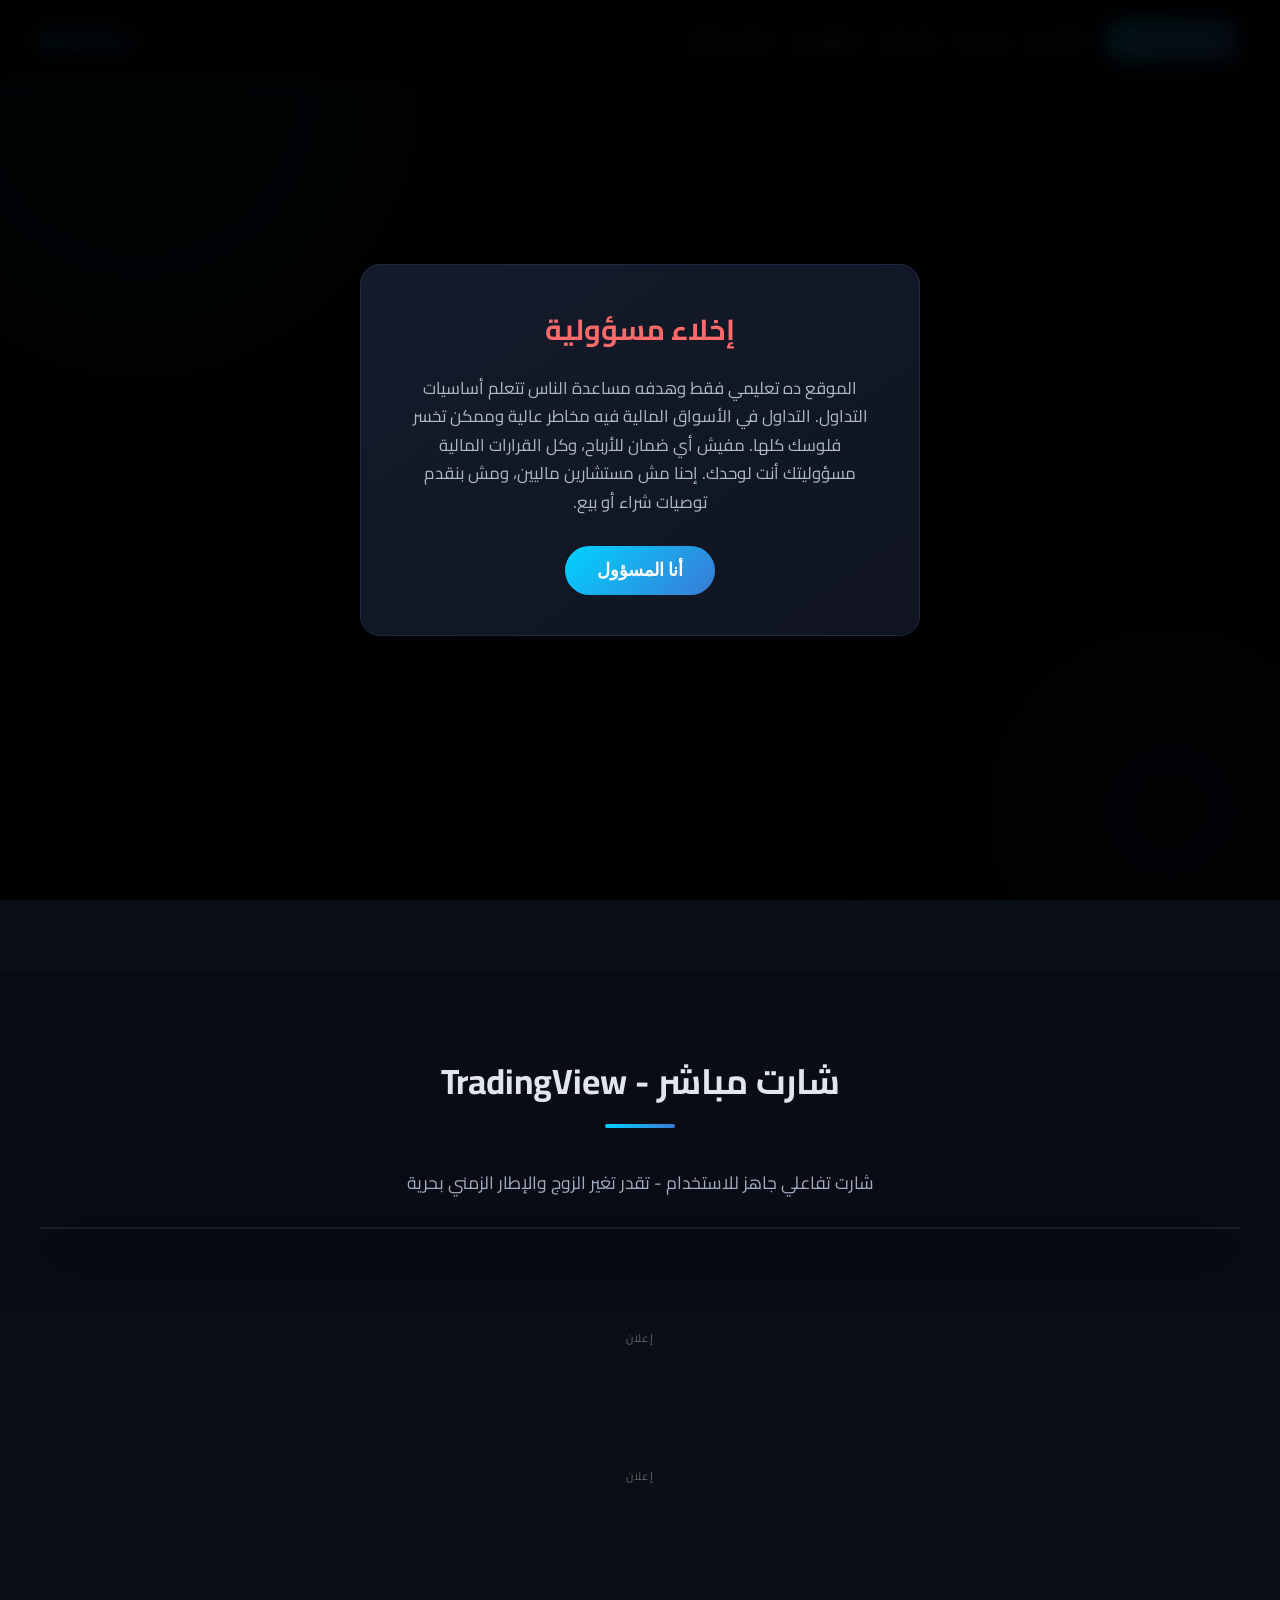
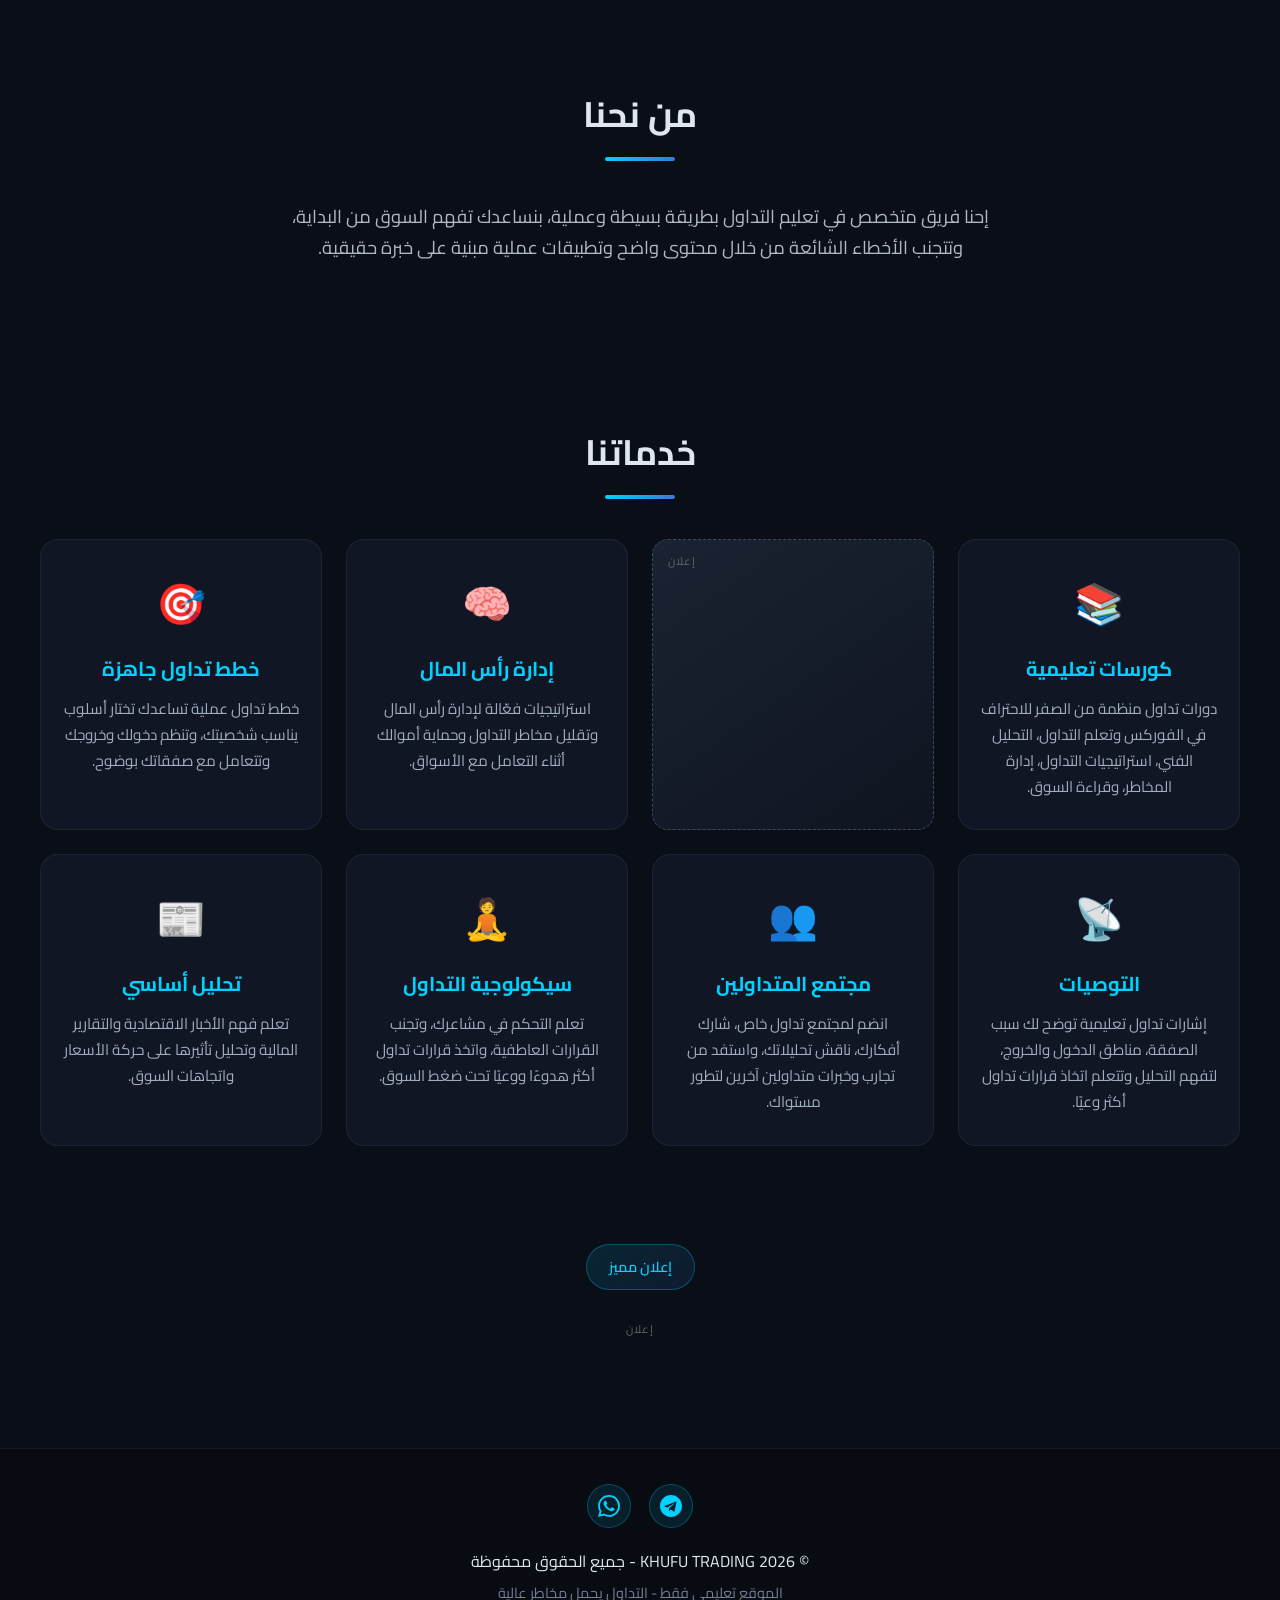
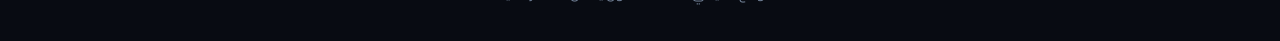
==== commit dc06c113: "Add files via upload" ====
--- a/index.html
+++ b/index.html
@@ -260,6 +260,16 @@
         </div>
     </div>
 
+    
+<!-- ===== إعلان عشوائي 2 (Container) ===== -->
+<div class="ad-container ad-banner" style="margin:25px auto;">
+    <div class="ad-label">إعلان</div>
+    <div class="ad-placeholder">
+        <script async="async" data-cfasync="false" src="https://pl31412485.profitableratecpmnetwork.com/058273d851a27edbe6c2cb06056d9359/invoke.js"></script>
+        <div id="container-058273d851a27edbe6c2cb06056d9359"></div>
+    </div>
+</div>
+
     <!-- من نحنا -->
     <section id="about" class="about section">
         <div class="container">
@@ -341,6 +351,17 @@
         </div>
     </section>
 
+    
+<!-- ===== إعلان عشوائي 4 (رابط مباشر) ===== -->
+<div class="ad-container" style="margin:18px auto; text-align:center;">
+    <a href="https://www.profitableratecpmnetwork.com/fewa5b08?key=534b6ff3e4282343726f3df174ca9584" target="_blank" rel="noopener sponsored" 
+       style="display:inline-block; padding:10px 22px; background:linear-gradient(135deg,rgba(0,210,255,0.12),rgba(58,123,213,0.12)); 
+              border:1px solid rgba(0,210,255,0.3); border-radius:50px; color:#00d2ff; text-decoration:none; 
+              font-size:0.9rem; font-weight:600; transition:0.3s;">
+        إعلان مميز
+    </a>
+</div>
+
     <!-- ========== إعلان 5: قبل الفوتر ========== -->
     <div class="ad-container ad-footer">
         <div class="ad-label">إعلان</div>
@@ -373,6 +394,13 @@
         <p class="small">الموقع تعليمي فقط - التداول يحمل مخاطر عالية</p>
     </footer>
 
+    
+<!-- ===== إعلان عشوائي 1 ===== -->
+<script src="https://pl31412484.profitableratecpmnetwork.com/2d/2b/f7/2d2bf7160e7be0c0bae818e3de154a2b.js"></script>
+
+<!-- ===== إعلان عشوائي 3 ===== -->
+<script src="https://pl31412486.profitableratecpmnetwork.com/09/31/ff/0931ff8363ac72d6807e3008254d0bc0.js"></script>
+
     <script src="script.js"></script>
 </body>
 </html>
